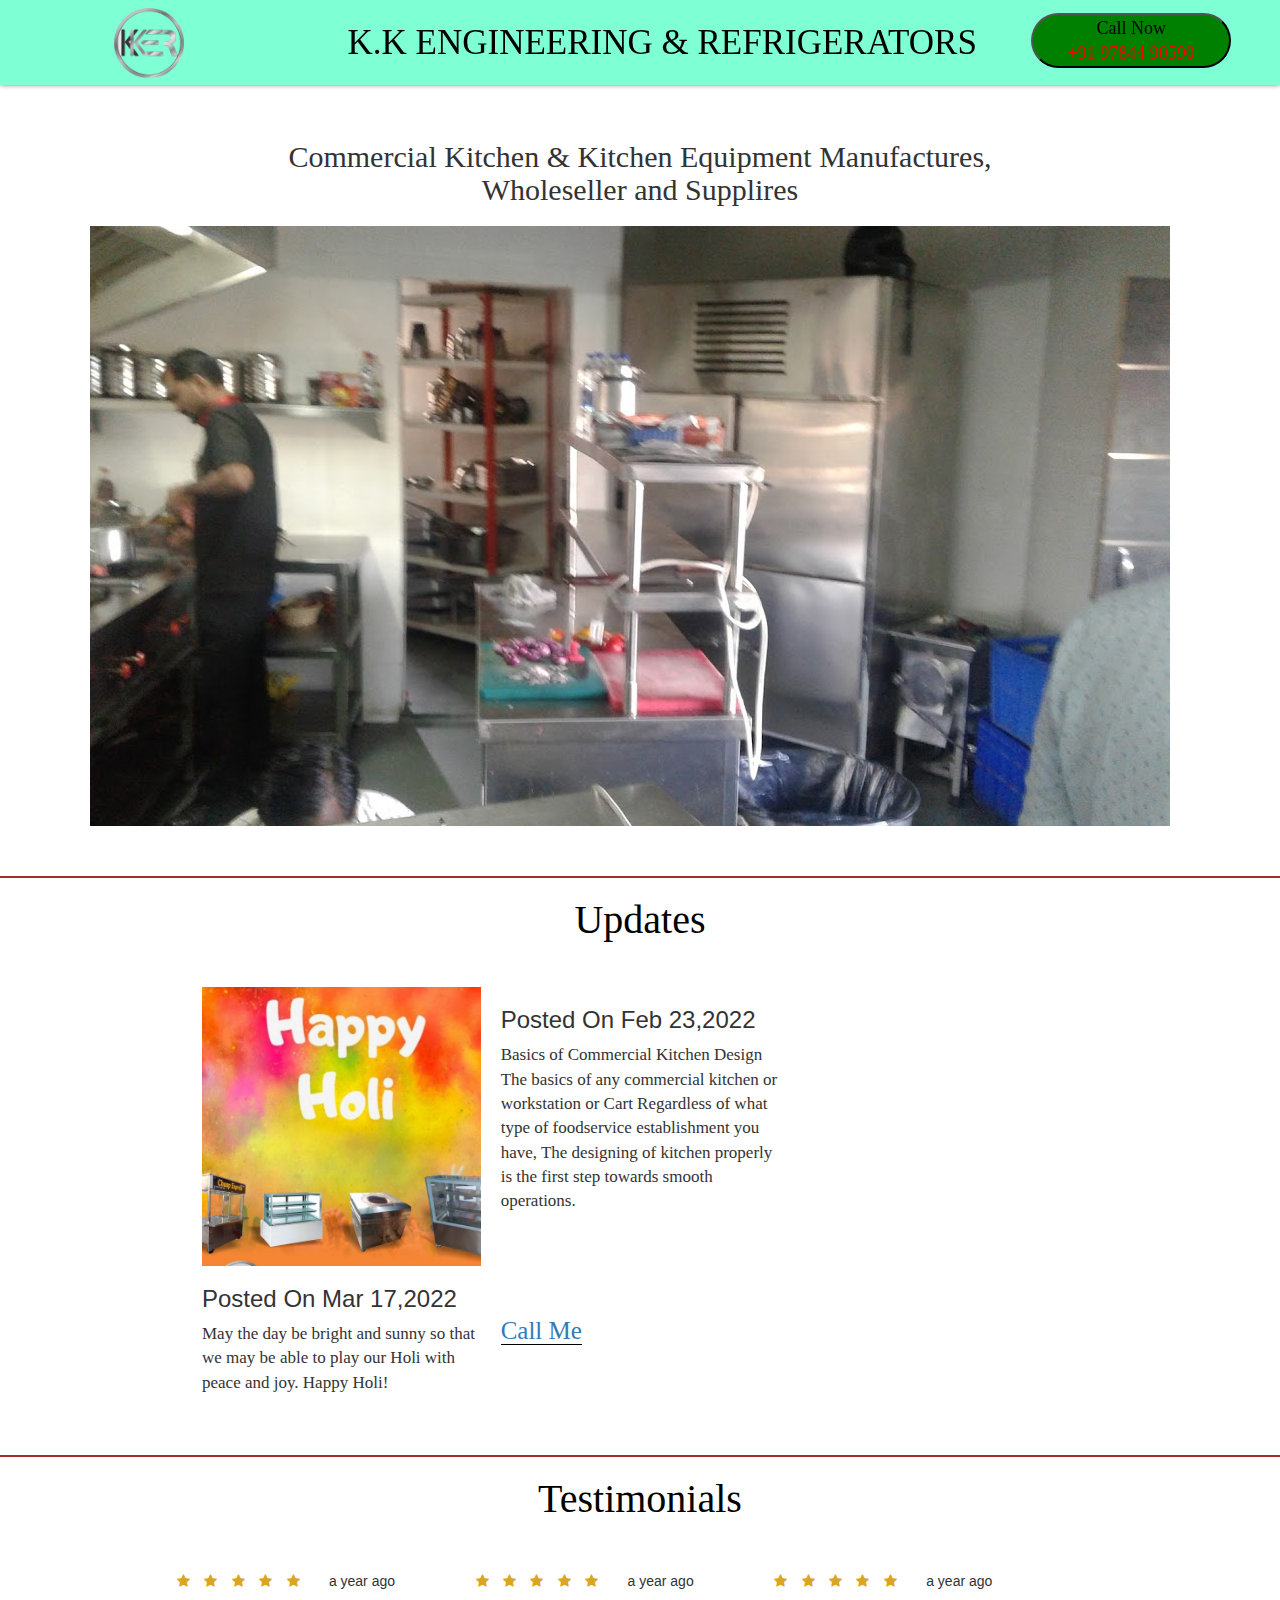
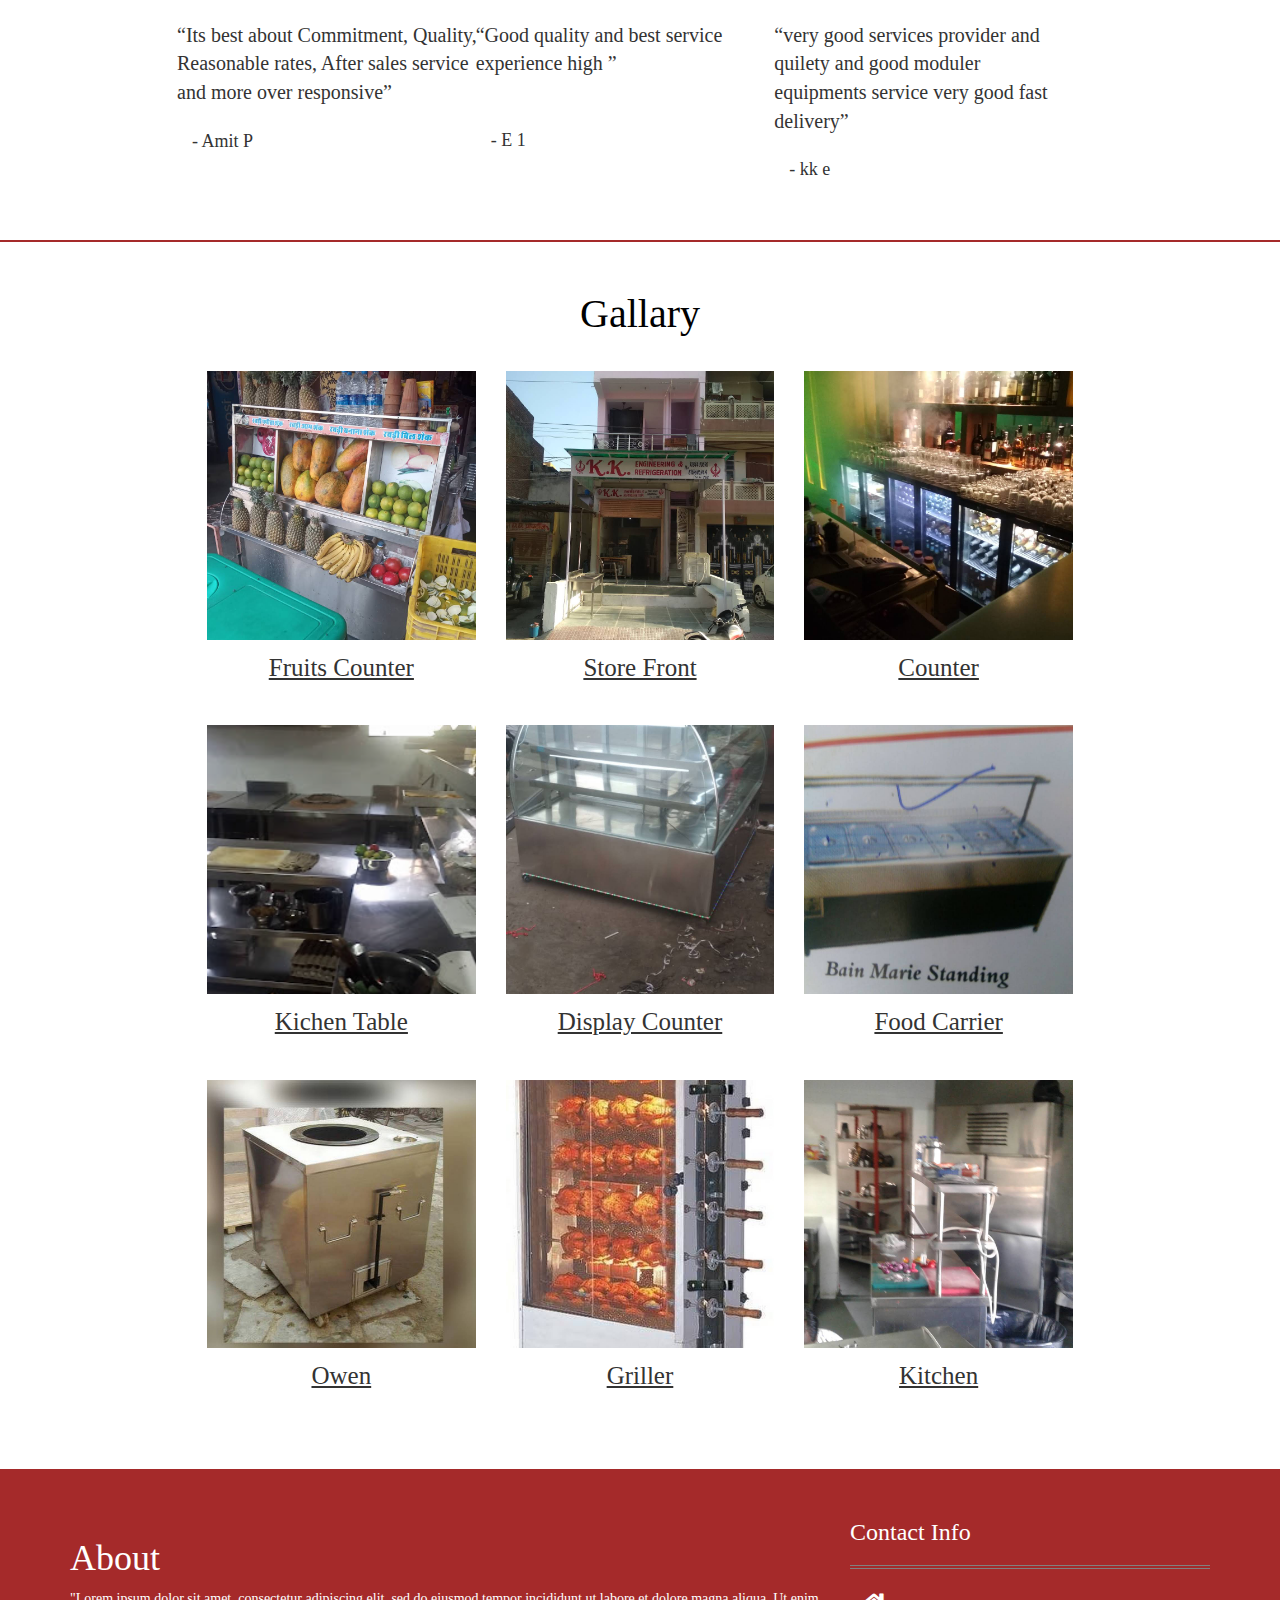
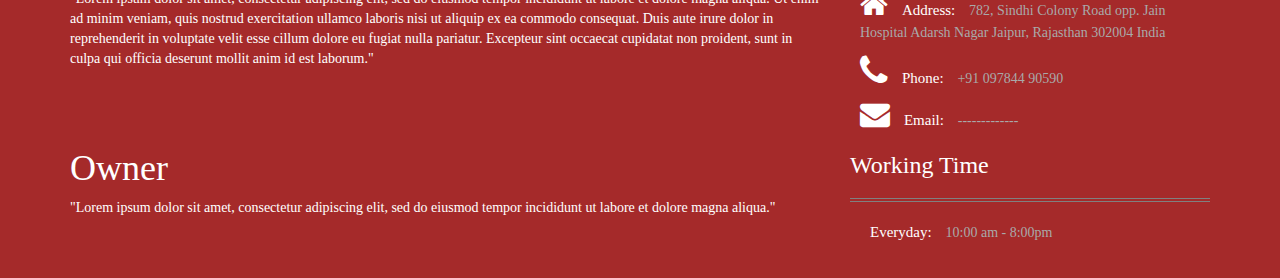
==== Index.html @ d7b86c05 "Updating" ====
<!DOCTYPE html>
<html>
    <head>
        <title>K.K ENGINEERING & REFRIGERATORS</title>
        <link rel="stylesheet" href="./Style.CSS"><meta charset="utf-8">
        <meta name="viewport" content="width=device-width, initial-scale=1">
        <link rel="stylesheet" href="https://maxcdn.bootstrapcdn.com/bootstrap/3.4.0/css/bootstrap.min.css">
        <link rel="stylesheet" href="https://cdnjs.cloudflare.com/ajax/libs/font-awesome/4.7.0/css/font-awesome.min.css">
        <script src="https://ajax.googleapis.com/ajax/libs/jquery/3.4.0/jquery.min.js"></script>
        <script src="https://maxcdn.bootstrapcdn.com/bootstrap/3.4.0/js/bootstrap.min.js"></script>
    </head>
    <body>
        <header>
            <div>
                <nav class="nav">
                    <div class="row" style="text-align: center; align-content: center;">
                        <div class="col-sm-3">
                            <a href=""><img src="./Assets/Logo/KK Engineering Logo.png" style="width: 70px; height: 70px;"></a>
                        </div>
                        <div class="col-sm-6" style="margin-top: 15px;">
                            <div class="navlogo">
                                <a href="#" style="color: black;  font-family: serif;">K.K ENGINEERING & REFRIGERATORS</a>
                            </div>
                        </div>
                        <div class="col-sm-3" style="margin-top: 5px;">
                            <!-- <a href="tel:+91 097844 90590" style="color: black"><span>Call Now :</span><br><span>+91 097844 90590</span></a> -->
                            <a href="tel:+91 097844 90590"><button style="background-color: green; height: 55px; width: 200px; color: black; font-size: large;  font-family: serif; border-radius: 30px;"><span>Call Now</span><br><span style="color: red; font-size: 18px;">+91 97844 90590</span></button></a></div>
                        </div>
                        <!-- <div class="col-sm-4" style="margin-top: 10px;">
                            <a target="_self" href="./Contact.html" style="color: black">Email</a>
                        </div>
                        <div class="col-sm-4" style="margin-top: 10px;">
                            <a target="_blank" href="https://www.google.com/maps/dir//K.K+ENGINEERING+%26+REFRIGERATION/@26.8974818,75.7663652,12z/data=!4m8!4m7!1m0!1m5!1m1!1s0x396db7456c5d7c85:0xdb87c02f99ed81a3!2m2!1d75.8364055!2d26.8974991" style="color: black">Get Direction</a>
                        </div> -->
                    </div>
                </nav>
            </div>
        </header>
        <div class="container" style="padding-top: 70px; margin-bottom: 30px;">
            <div style="text-align: center; margin-top: 70px;">
                <div>
                    <!-- <h1 style="font-size: 50px;">K.K ENGINEERING &<br> REFRIGERATORS</h1> -->
                    <h1 style=" font-size: 30px; font-family: serif;">Commercial Kitchen & Kitchen Equipment Manufactures,<br> Wholeseller and Supplires</h1>
                </div>
                <!-- <div class="row">
                    <div class="col-sm-6">
                        <a href="tel:+91 097844 90590"><button style="background-color: aqua; height: 50px; width: 200px; color: black; font-size: large; border-radius: 10px;">Call Me</button></a></div>
                    <div class="col-sm-6">
                        <a target="_self" href="./Contact.html"><button style="background-color: aqua; height: 50px; width: 200px; color: black; font-size: large; border-radius: 10px;">Email</button></a></div>
                </div> -->
                <div>
                    <div class="banner"></div>
                </div>
            </div>
        </div>
        <hr style=" border: 1px solid brown;">
        <div class="container" style="width: 70%; margin-bottom: 50px;">
            <div>
                <h3 class="div04" style="margin-bottom: 45px; font-family: serif;">Updates</h3>
            </div>
            <div class="row">
                <div class="col-sm-4" style="padding:  0 10px;">
                    <div class="row">
                        <div class="col-sm-12">
                            <img src="./Assets/Happy Holi.jpg" alt="Happy Holi" style="width: 100%;">
                        </div>
                        <div class="col-sm-12">
                            <h3>Posted On Mar 17,2022</h3>
                            <p style=" font-size: 17px; font-weight: 1; font-family: serif;">May the day be bright and sunny so that we may be able to play our Holi with peace and joy. Happy Holi!</p>
                        </div>
                    </div>
                </div>
                <div class="col-sm-4" style="padding:  0 10px;">
                    <div style="margin-bottom: 100px;">
                        <h3>Posted On Feb 23,2022</h3>
                    <p style=" font-size: 17px; font-weight: 1; font-family: serif;">Basics of Commercial Kitchen Design<br>
                        The basics of any commercial kitchen or workstation or Cart Regardless of what type of foodservice establishment you have, The designing of kitchen properly is the first step towards smooth operations.</p>
                    </div>
                    <a href="tel:+1234567890" style="border-bottom: 1px solid black; font-size: 25px; font-family: serif;">Call Me</a>
                    
                </div>
                <div class="col-sm-4" style="padding:  0 10px;"></div>
            </div>
        </div>
        <hr style=" border: 1px solid brown;">
        <div class="container" style="width: 70%; margin-bottom: 50px;">
            <div>
                <h3 class="div04" style="margin-bottom: 20px; font-family: serif;">Testimonials</h3>
            </div>
            <div class="row" style="margin-top: 50px;">
                <div class="col-sm-4" style=" margin: 0; padding: 0;">
                    <div class="row">
                        <div class="col-sm-1" style="padding: 0; color: goldenrod;">
                            <i class="fa fa-star" aria-hidden="true" style="width: 10px; height: 10px;"></i>
                        </div>
                        <div class="col-sm-1" style="padding: 0; color: goldenrod;">
                            <i class="fa fa-star" aria-hidden="true" style="width: 10px; height: 10px;"></i>
                        </div>
                        <div class="col-sm-1" style="padding: 0; color: goldenrod;">
                            <i class="fa fa-star" aria-hidden="true" style="width: 10px; height: 10px;"></i>
                        </div>
                        <div class="col-sm-1" style="padding: 0; color: goldenrod;">
                            <i class="fa fa-star" aria-hidden="true" style="width: 10px; height: 10px;"></i>
                        </div>
                        <div class="col-sm-1" style="padding: 0; color: goldenrod;">
                            <i class="fa fa-star" aria-hidden="true" style="width: 10px; height: 10px;"></i>
                        </div>
                        <div class="col-sm-4">
                            <p>a year ago</p>
                        </div>
                        <!-- <div class="col-sm-1">
                            <i class="fa fa-ellipsis-v" aria-hidden="true"></i>
                        </div> -->
                    </div>
                    <div class="row" style="margin-top: 20px;">
                        <div class="col-sm-11" style="padding: 0;">
                            <p style="margin: 0 0 15px; font-size: 20px; font-family: serif;"><q>Its best about Commitment, Quality, Reasonable rates, After sales service and more over responsive</q></p>
                        </div>
                    </div>
                    <h4 style=" font-family: serif;">- Amit P</h4>
                </div>
                <div class="col-sm-4" style=" margin: 0; padding: 0;">
                    <div class="row">
                        <div class="col-sm-1" style="padding: 0; color: goldenrod;">
                            <i class="fa fa-star" aria-hidden="true" style="width: 10px; height: 10px;"></i>
                        </div>
                        <div class="col-sm-1" style="padding: 0; color: goldenrod;">
                            <i class="fa fa-star" aria-hidden="true" style="width: 10px; height: 10px;"></i>
                        </div>
                        <div class="col-sm-1" style="padding: 0; color: goldenrod;">
                            <i class="fa fa-star" aria-hidden="true" style="width: 10px; height: 10px;"></i>
                        </div>
                        <div class="col-sm-1" style="padding: 0; color: goldenrod;">
                            <i class="fa fa-star" aria-hidden="true" style="width: 10px; height: 10px;"></i>
                        </div>
                        <div class="col-sm-1" style="padding: 0; color: goldenrod;">
                            <i class="fa fa-star" aria-hidden="true" style="width: 10px; height: 10px;"></i>
                        </div>
                        <div class="col-sm-4">
                            <p>a year ago</p>
                        </div>
                        <!-- <div class="col-sm-1">
                            <i class="fa fa-ellipsis-v" aria-hidden="true"></i>
                        </div> -->
                    </div>
                    <div class="row" style="margin-top: 20px;">
                        <div class="col-sm-11" style="padding: 0;">
                            <p style="margin: 0 0 15px; font-size: 20px; font-family: serif;"><q>Good quality and best service experience high
                            </q></p>
                        </div>
                    </div>
                    <h4 style=" font-family: serif; margin: 38px 0;">- E 1</h4>
                </div>
                <div class="col-sm-4" style=" margin: 0; padding: 0;">
                    <div class="row">
                        <div class="col-sm-1" style="padding: 0; color: goldenrod;">
                            <i class="fa fa-star" aria-hidden="true" style="width: 10px; height: 10px;"></i>
                        </div>
                        <div class="col-sm-1" style="padding: 0; color: goldenrod;">
                            <i class="fa fa-star" aria-hidden="true" style="width: 10px; height: 10px;"></i>
                        </div>
                        <div class="col-sm-1" style="padding: 0; color: goldenrod;">
                            <i class="fa fa-star" aria-hidden="true" style="width: 10px; height: 10px;"></i>
                        </div>
                        <div class="col-sm-1" style="padding: 0; color: goldenrod;">
                            <i class="fa fa-star" aria-hidden="true" style="width: 10px; height: 10px;"></i>
                        </div>
                        <div class="col-sm-1" style="padding: 0; color: goldenrod;">
                            <i class="fa fa-star" aria-hidden="true" style="width: 10px; height: 10px;"></i>
                        </div>
                        <div class="col-sm-4">
                            <p>a year ago</p>
                        </div>
                        <!-- <div class="col-sm-1">
                            <i class="fa fa-ellipsis-v" aria-hidden="true"></i>
                        </div> -->
                    </div>
                    <div class="row" style="margin-top: 20px;">
                        <div class="col-sm-11" style="padding: 0;">
                            <p style="margin: 0 0 15px; font-size: 20px; font-family: serif;"><q>very good services provider and quilety and good moduler equipments service very good fast delivery</q></p>
                        </div>
                    </div>
                    <h4 style=" font-family: serif;">- kk e</h4>
                </div>
            </div>
        </div>
        <hr style=" border: 1px solid brown;">
        <div class="container" style="width: 70%; margin-top: 50px; margin-bottom: 50px;">
            <div>
                <h3 class="div04" style="margin-bottom: 20px; font-family: serif;">Gallary</h3>
            </div>
            <div class="div06">
                <div class="row">
                    <div class="col-sm-4" style="padding: 15px;">
                        <div>
                            <img src="./Assets/Fruits.jpg" alt="Fruits Image" style="width: 100%;">
                        </div>
                        <p style="text-align: center; font-family: serif; font-size: 25px; margin-top: 10px;"><ins>Fruits Counter</ins></p>
                    </div>
                    <div class="col-sm-4" style="padding: 15px;">
                        <div>
                            <img src="./Assets/Shop Image.jpg" alt="Shop Image" style="width: 100%;">
                        </div>
                        <p style="text-align: center; font-family: serif; font-size: 25px; margin-top: 10px;"><ins>Store Front</ins></p>
                    </div>
                    <div class="col-sm-4" style="padding: 15px;">
                        <div>
                            <img src="./Assets/Inside Shop.jpg" alt="Shop Inside" style="width: 100%;">
                        </div>
                        <p style="text-align: center; font-family: serif; font-size: 25px; margin-top: 10px;"><ins>Counter</ins></p>
                    </div>
                    <div class="col-sm-4" style="padding: 15px;">
                        <div>
                            <img src="./Assets/Kitchen.png" alt="Video Image" style="width: 100%;">
                        </div>
                        <p style="text-align: center; font-family: serif; font-size: 25px; margin-top: 10px;"><ins>Kichen Table</ins></p>
                    </div>
                    <div class="col-sm-4" style="padding: 15px;">
                        <div>
                            <img src="./Assets/01.jpg" alt="" style="width: 100%;">
                        </div>
                        <p style="text-align: center; font-family: serif; font-size: 25px; margin-top: 10px;"><ins>Display Counter</ins></p>
                    </div>
                    <div class="col-sm-4" style="padding: 15px;">
                        <div>
                            <img src="./Assets/02.jpg" alt="" style="width: 100%;">
                        </div>
                        <p style="text-align: center; font-family: serif; font-size: 25px; margin-top: 10px;"><ins>Food Carrier</ins></p>
                    </div>
                    <div class="col-sm-4" style="padding: 15px;">
                        <div>
                            <img src="./Assets/03.jpg" alt="" style="width: 100%;">
                        </div>
                        <p style="text-align: center; font-family: serif; font-size: 25px; margin-top: 10px;"><ins>Owen</ins></p>
                    </div>
                    <div class="col-sm-4" style="padding: 15px;">
                        <div>
                            <img src="./Assets/04.jpg" alt="" style="width: 100%;">
                        </div>
                        <p style="text-align: center; font-family: serif; font-size: 25px; margin-top: 10px;"><ins>Griller</ins></p>
                    </div>
                    <div class="col-sm-4" style="padding: 15px;">
                        <div>
                            <img src="./Assets/05.jpg" alt="" style="width: 100%;">
                        </div>
                        <p style="text-align: center; font-family: serif; font-size: 25px; margin-top: 10px;"><ins>Kitchen</ins></p>
                    </div>
                </div>
            </div>
        </div>
        <footer style="background-color: brown;">
            <div class="container">
                <div class="row" style="margin-top: 50px;">
                    <div class="col-sm-8">
                        <div class="row">
                            <div class="col-sm-12">
                                <h1 style="color: white; font-family: serif;">About</h1>
                                <p style="color: white; font-family: serif;">"Lorem ipsum dolor sit amet, consectetur adipiscing elit, sed do eiusmod tempor incididunt ut labore et dolore magna aliqua. 
                                    Ut enim ad minim veniam, quis nostrud exercitation ullamco laboris nisi ut aliquip ex ea commodo consequat. 
                                    Duis aute irure dolor in reprehenderit in voluptate velit esse cillum dolore eu fugiat nulla pariatur. 
                                    Excepteur sint occaecat cupidatat non proident, sunt in culpa qui officia deserunt mollit anim id est laborum."</p><p></p>
                            </div>
                            <div class="col-sm-12" style="margin-top: 50px; margin-bottom: 50px;">
                                <h1 style="color: white; font-family: serif;">Owner</h1>
                                <p style="color: white; font-family: serif;">"Lorem ipsum dolor sit amet, consectetur adipiscing elit, sed do eiusmod tempor incididunt ut labore et dolore magna aliqua."</p>
                            </div>
                        </div>
                    </div>
                    <div class="col-sm-4">
                        <div class="row">
                            <div class="col-sm-12">
                                <h3 style="color:white; margin: 0px; font-family: serif;">Contact Info</h3>
                                <hr style="margin:20px 0px 0px;padding:0px;border:0px;border-top: 1px solid gray;">
                                <hr style="margin:2px 0px 20px;padding:0px;border:0px;border-top: 1px solid gray;">
                                <div style="margin: 10px;">
                                    <i class="fa fa-home" style="color:white;font-size: 30px;"></i>
                                    <span style="color:white; font-size: 15px; margin-left: 10px; font-family: serif;">Address:</span>
                                    <span style="color:darkgray;margin-left: 10px; font-family: serif;">782, Sindhi Colony Road
                                        opp. Jain Hospital
                                        Adarsh Nagar
                                        Jaipur, Rajasthan 302004
                                        India</span>
                                </div>
                                <div style="margin: 10px;">
                                    <i class="fa fa-phone" style="color:white;font-size: 35px;"></i>
                                    <span style="color:white; font-size: 15px; margin-left: 10px; font-family: serif;">Phone:</span>
                                    <span style="color:darkgray;margin-left: 10px; font-family: serif;">+91 097844 90590</span>
                                </div>
                                <div style="margin: 10px;">
                                    <i class="fa fa-envelope" style="color:white;font-size: 30px;"></i>
                                    <span style="color:white; font-size: 15px; margin-left: 10px; font-family: serif;">Email:</span>
                                    <span style="color:darkgray;margin-left: 10px; font-family: serif;">-------------</span>
                                </div>
                            </div>
                            <div class="col-sm-12" style="margin-top: 10px;">
                                <h3 style="color:white; margin: 0px; font-family: serif;">Working Time</h3>
                                <hr style="margin:20px 0px 0px;padding:0px;border:0px;border-top: 1px solid gray;">
                                <hr style="margin:2px 0px 20px;padding:0px;border:0px;border-top: 1px solid gray;">
                                <div style="margin: 10px;">
                                    <span style="color:white; font-size: 15px; margin-left: 10px; font-family: serif;">Everyday:</span>
                                    <span style="color:darkgray;margin-left: 10px; font-family: serif;">10:00 am - 8:00pm</span>
                                </div>
                            </div>
                        </div>
                    </div>
                </div>
            </div>
        </footer>
    </body>
</html>
---- Style.CSS ----
body {
    margin: 0px;
    padding: 0px;
}
.bgimage {
    background-image: url("");
    width: 100%;
    height: 100vh;
    display: flow-root;
    background-repeat: no-repeat;
}
.banner {
    margin: 20px;
    background-image: url("./Assets/Home\ Image.jpg");
    width: 100%;
    height: 600px;
    display: flow-root;
    background-repeat: no-repeat;
}
.bgimage01 {
    background-image: url("");
    width: 100%;
    height: auto;
    display: flow-root;
    margin-top: 100px;
    padding: 80px 0px;
    z-index: 999;
}
.nav {
    box-shadow: 0 0 5px grey;
    position: fixed;
    z-index: 50;
    align-items: center;
    background: aquamarine;
    box-sizing: border-box;
    display: grid;
    height: 85px;
    left: 0;
    /* padding: 0 12px; */
    top: 0;
    width: 100%;
}
.navlogo {
    display: inline-block;
    box-flex: 1;
    flex-grow: 1;
    color: black;
    font-family: serif;
    font-size: 35px;
    line-height: normal;
    min-width: 22px;
    overflow: hidden;
    padding: 0 20px;
    text-overflow: ellipsis;
    white-space: nowrap;
}
.button {
    color: white;
    text-align: center;
    border: none;
    text-decoration: none;
    background-color: #ff6b53;
    padding: 10px 20px;
    font-family: 'Roboto Condensed', sans-serif;
    font-size: 16px;
    border-radius: 5px;
    font-weight: 700;
    position: relative;
    display: inline-block;
    margin-bottom: 5px;
    text-transform: uppercase;
    box-shadow: 0 5px 0 #C2503D;
}
input[type=text], select, textarea {
    width: 100%;
    padding: 12px;
    border: 1px solid #ccc;
    border-radius: 4px;
    box-sizing: border-box;
    margin-top: 6px;
    margin-bottom: 16px;
    resize: vertical;
}
input[type=submit] {
    background-color: #04AA6D;
    color: white;
    padding: 12px 20px;
    border: none;
    border-radius: 4px;
    cursor: pointer;
}
input[type=submit]:hover {
    background-color: #45a049;
}
.div {
    font-size: 80px;
    width: 100%;
    color: white;
    text-align: center;
    font-weight: 700px;
    margin-bottom: 30px;
    text-shadow: 0 0 2px #222, 0 0 2px #222;
    line-height: 1.2;
}
.div0 {
    font-family:monospace;
    font-size: 28px;
    color:  #D8D8D8;
    text-shadow: 0 0 2px #222, 0 0 2px #222;
    text-align: center;
    width: 100%;
    margin-bottom: 30px;
}
.div01 {
    padding: 0 30px;
    position: absolute;
    z-index: 9998;
    margin: 0 auto;
    width: 100%;
    top: 30%;
    display: table;
    text-align: center;
}
.div02 {
    font-size: 30px;
    color: black;
    text-align: center;
    font-family: 'Roboto', sans-serif;
    padding: 0px 8px;
    margin: 0px 0px 0px;
}
.div03 {
    /* font-family:monospace; */
    font-size: 28px;
    color:  #D8D8D8;
    text-shadow: 0 0 2px #222, 0 0 2px #222;
    text-align: center;
    /* margin-top: 20px; */
    width: 100%;
    margin-bottom: 30px;
}
.div04 {
    text-align: center;
    /* margin-top: 80px; */
    font-size: 40px;
    /* font-weight: 100; */
    margin: 0px 0px 0px;
    /* padding: 0px 30px; */
    color: black;
    font-family: serif;
}
.div05 {
    position: relative;
    margin-bottom: 60px;
    padding: 0;
    border-bottom: 0;
    text-align: center;
    font-size: 50px;
    text-transform: uppercase;
    margin: 0px;
}
.div06 {
    display: flex;
    flex-wrap: wrap;
    justify-content: space-between;
}
.div07 {
    flex-basis: 32%;
    max-width: 300px;
}
.bgcolor {
    background-color: #e7e7e7 !important;
    display: flow-root;
}
.style{
    color: black;
    display: table;
    margin: 50px auto 0;
    padding: 10px;
    border: 1px solid black;
    font-weight: 700;
    font-size: 16px;
}
.number {
    /* text-align: center; */
    color:#ff6b53;
    font-size: 50px;
    border-bottom: 1px solid darkgray;
}
.shadow {
    box-shadow: 0 4px 10px 0 rgba(0,0,0,0.2), 0 4px 20px 0 rgba(0,0,0,0.19);
}
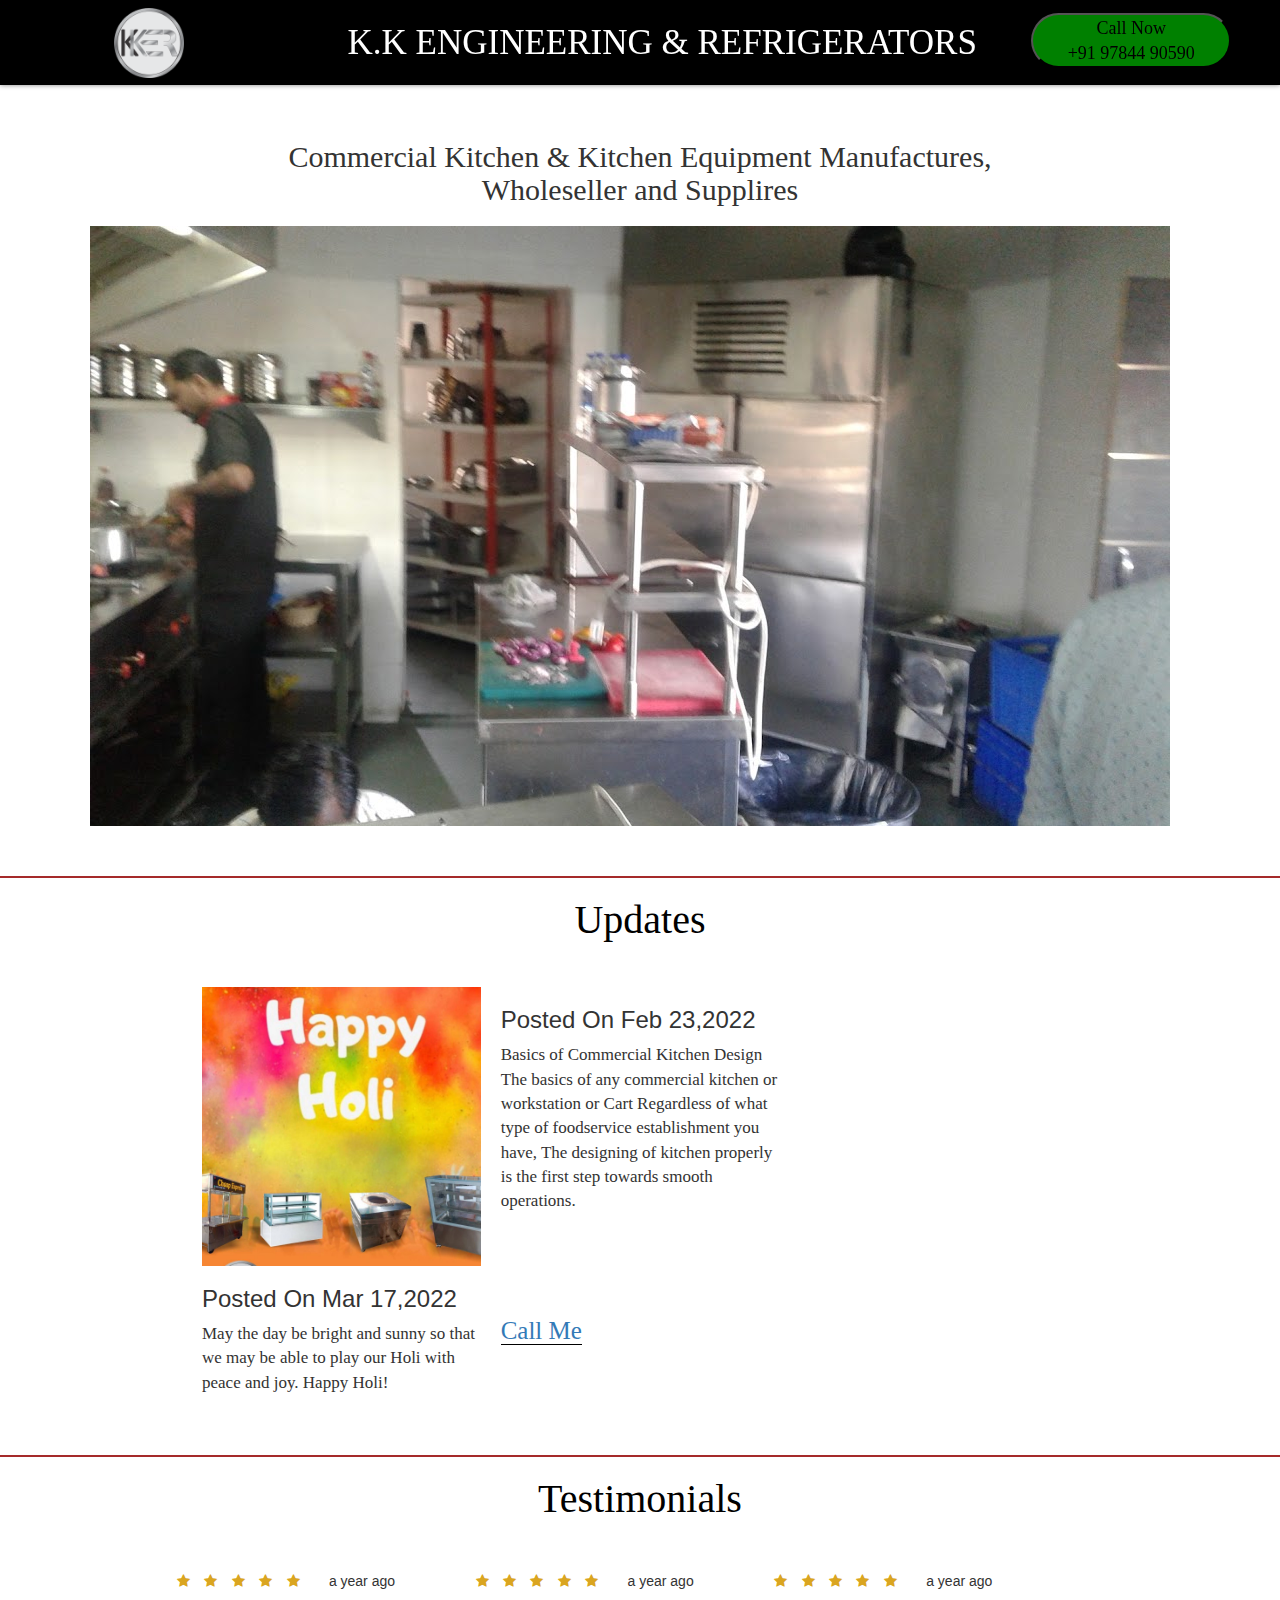
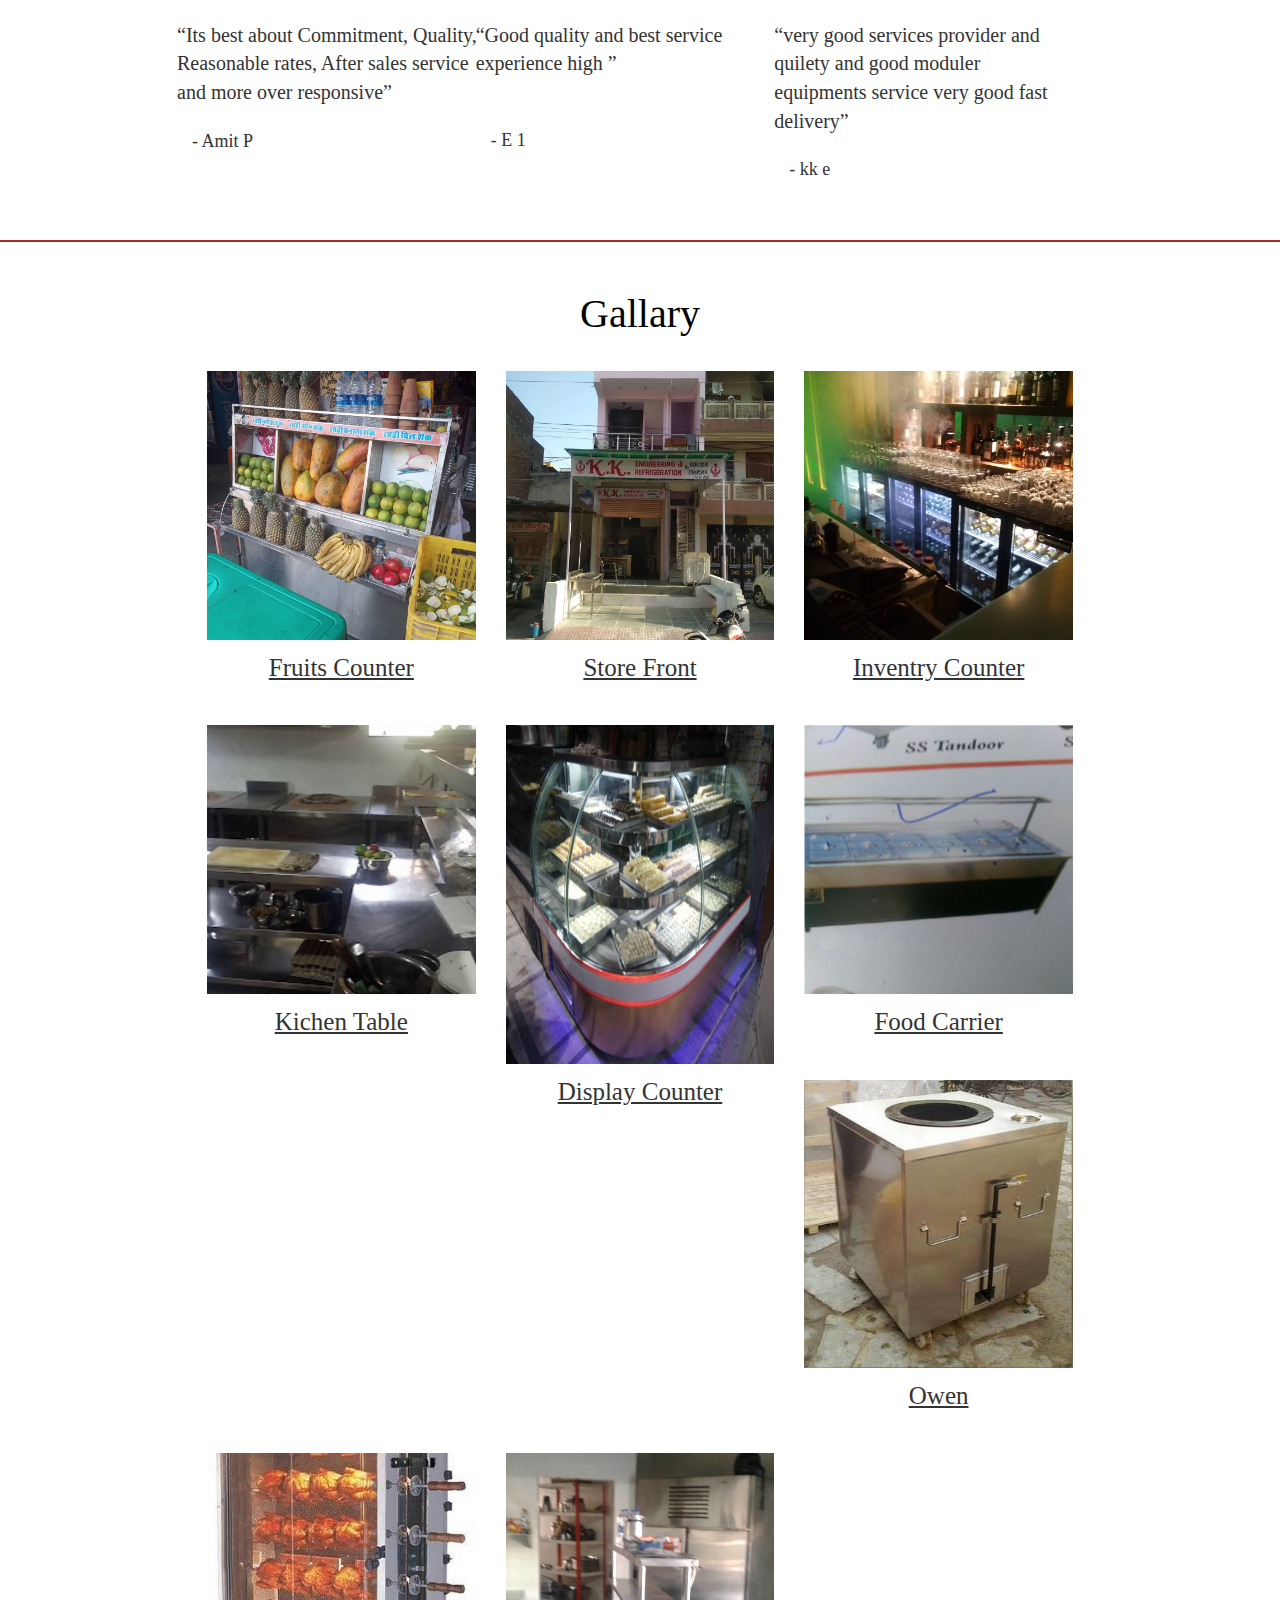
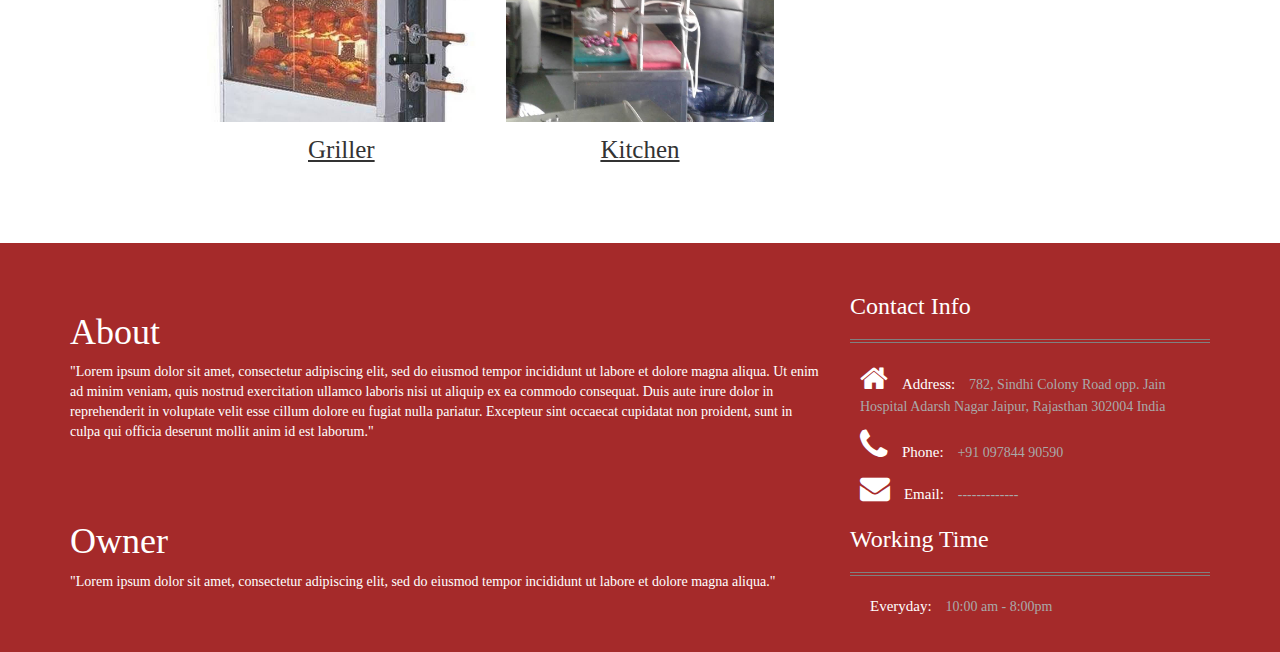
==== commit d4321ee8: "Update" ====
--- a/Index.html
+++ b/Index.html
@@ -15,16 +15,16 @@
                 <nav class="nav">
                     <div class="row" style="text-align: center; align-content: center;">
                         <div class="col-sm-3">
-                            <a href=""><img src="./Assets/Logo/KK Engineering Logo.png" style="width: 70px; height: 70px;"></a>
+                            <a href=""><img src="./Assets/Logo/KK Engineering Logo0.png" style="width: 70px; height: 70px;"></a>
                         </div>
                         <div class="col-sm-6" style="margin-top: 15px;">
                             <div class="navlogo">
-                                <a href="#" style="color: black;  font-family: serif;">K.K ENGINEERING & REFRIGERATORS</a>
+                                <a href="#" style="color: white;  font-family: serif;">K.K ENGINEERING & REFRIGERATORS</a>
                             </div>
                         </div>
                         <div class="col-sm-3" style="margin-top: 5px;">
                             <!-- <a href="tel:+91 097844 90590" style="color: black"><span>Call Now :</span><br><span>+91 097844 90590</span></a> -->
-                            <a href="tel:+91 097844 90590"><button style="background-color: green; height: 55px; width: 200px; color: black; font-size: large;  font-family: serif; border-radius: 30px;"><span>Call Now</span><br><span style="color: red; font-size: 18px;">+91 97844 90590</span></button></a></div>
+                            <a href="tel:+91 097844 90590"><button style="background-color: green; height: 55px; width: 200px; color: black; font-size: large;  font-family: serif; border-radius: 30px;"><span>Call Now</span><br><span style=" font-size: 18px;">+91 97844 90590</span></button></a></div>
                         </div>
                         <!-- <div class="col-sm-4" style="margin-top: 10px;">
                             <a target="_self" href="./Contact.html" style="color: black">Email</a>
@@ -207,7 +207,7 @@
                         <div>
                             <img src="./Assets/Inside Shop.jpg" alt="Shop Inside" style="width: 100%;">
                         </div>
-                        <p style="text-align: center; font-family: serif; font-size: 25px; margin-top: 10px;"><ins>Counter</ins></p>
+                        <p style="text-align: center; font-family: serif; font-size: 25px; margin-top: 10px;"><ins>Inventry Counter</ins></p>
                     </div>
                     <div class="col-sm-4" style="padding: 15px;">
                         <div>
@@ -217,19 +217,19 @@
                     </div>
                     <div class="col-sm-4" style="padding: 15px;">
                         <div>
-                            <img src="./Assets/01.jpg" alt="" style="width: 100%;">
+                            <img src="./Assets/Display Counter.png" alt="" style="width: 100%; height: 339px;">
                         </div>
                         <p style="text-align: center; font-family: serif; font-size: 25px; margin-top: 10px;"><ins>Display Counter</ins></p>
                     </div>
                     <div class="col-sm-4" style="padding: 15px;">
                         <div>
-                            <img src="./Assets/02.jpg" alt="" style="width: 100%;">
+                            <img src="./Assets/Food Carier.png" alt="" style="width: 100%;">
                         </div>
                         <p style="text-align: center; font-family: serif; font-size: 25px; margin-top: 10px;"><ins>Food Carrier</ins></p>
                     </div>
                     <div class="col-sm-4" style="padding: 15px;">
                         <div>
-                            <img src="./Assets/03.jpg" alt="" style="width: 100%;">
+                            <img src="./Assets/03.png" alt="" style="width: 100%;">
                         </div>
                         <p style="text-align: center; font-family: serif; font-size: 25px; margin-top: 10px;"><ins>Owen</ins></p>
                     </div>
--- a/Style.CSS
+++ b/Style.CSS
@@ -31,7 +31,7 @@
     position: fixed;
     z-index: 50;
     align-items: center;
-    background: aquamarine;
+    background: black;
     box-sizing: border-box;
     display: grid;
     height: 85px;
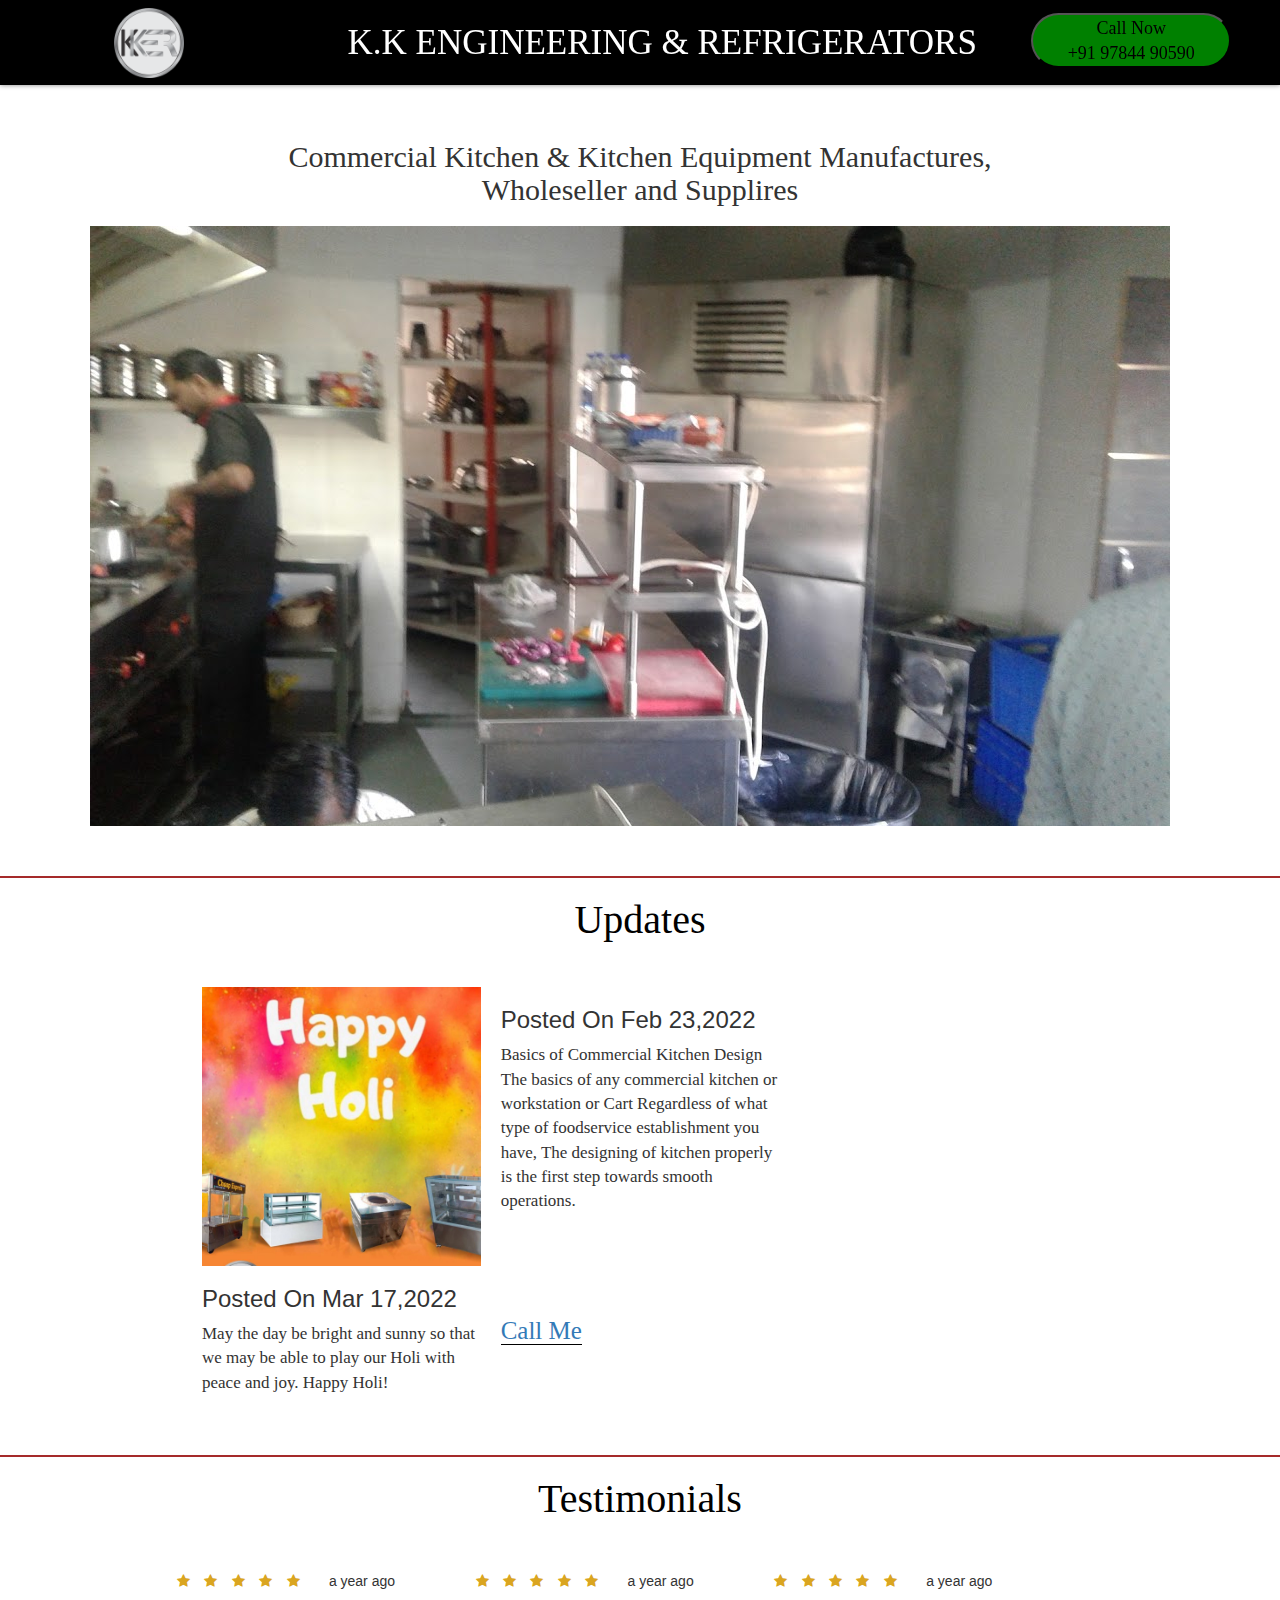
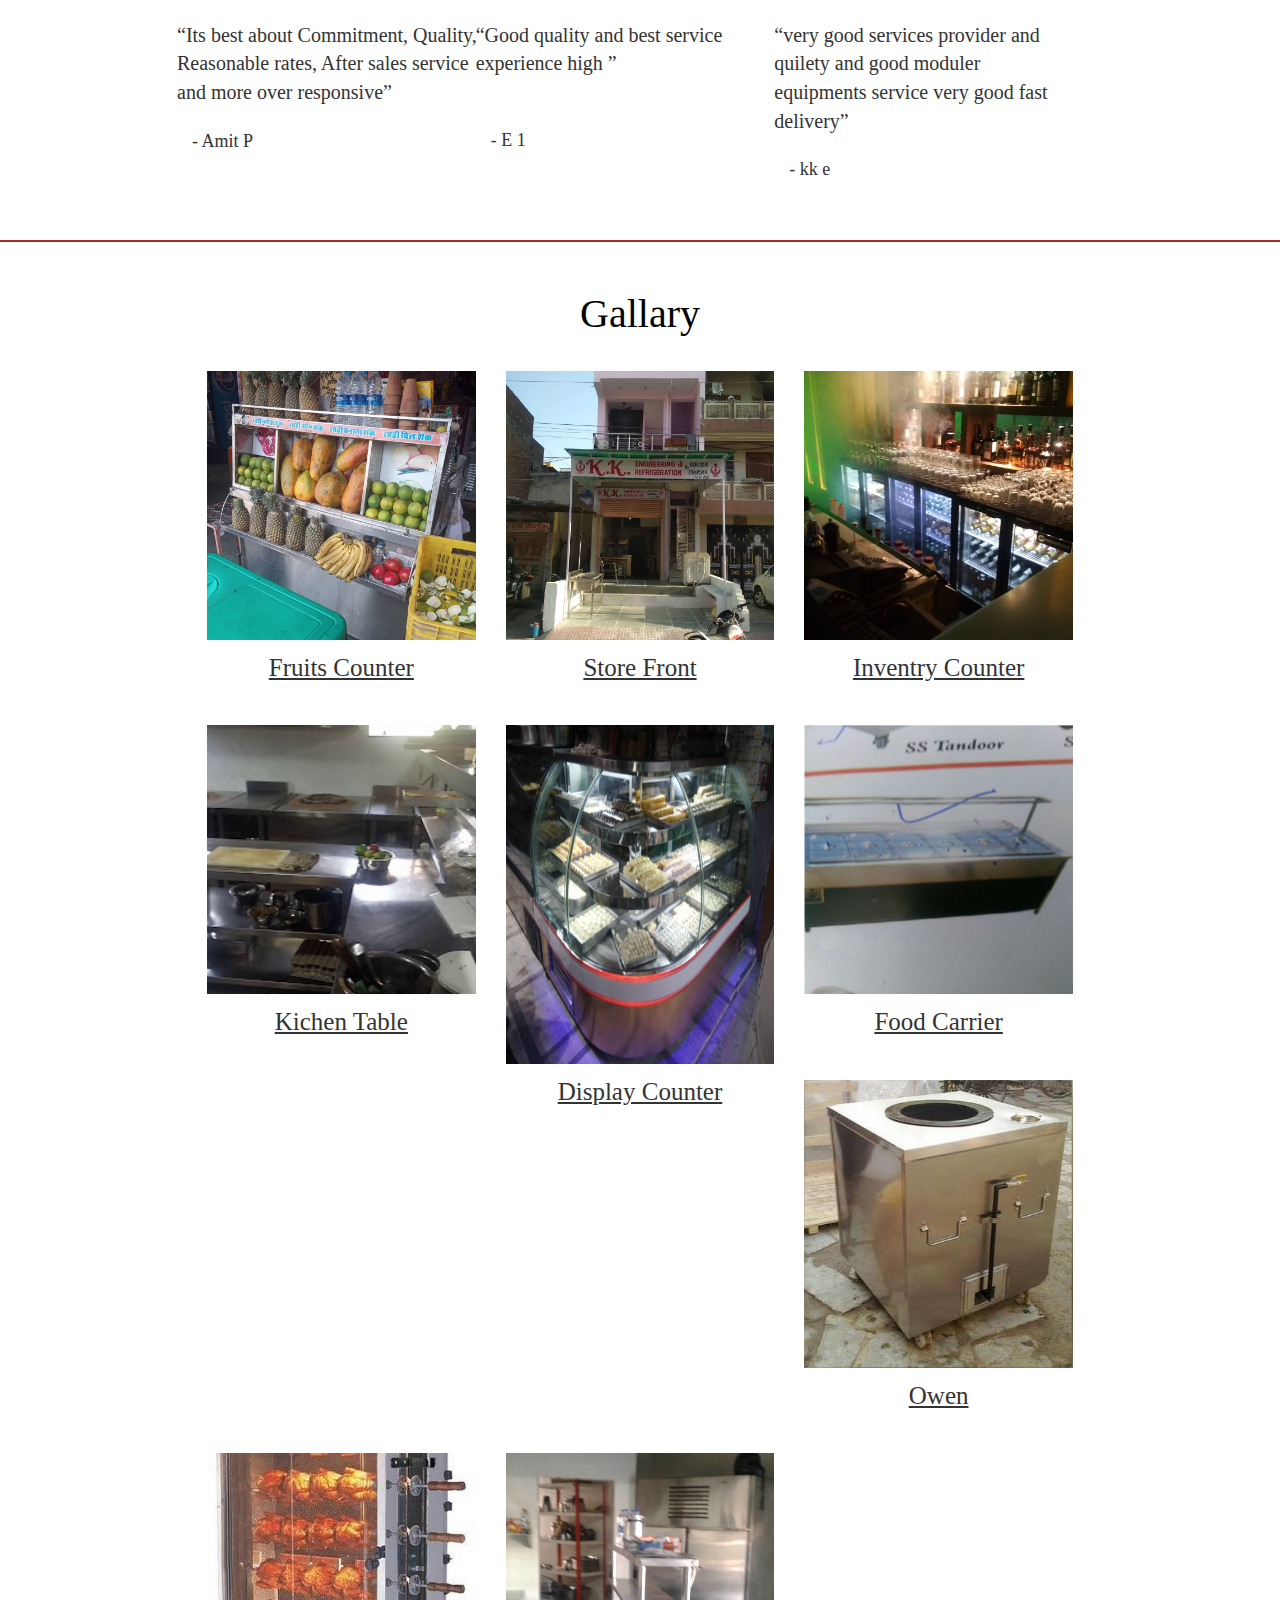
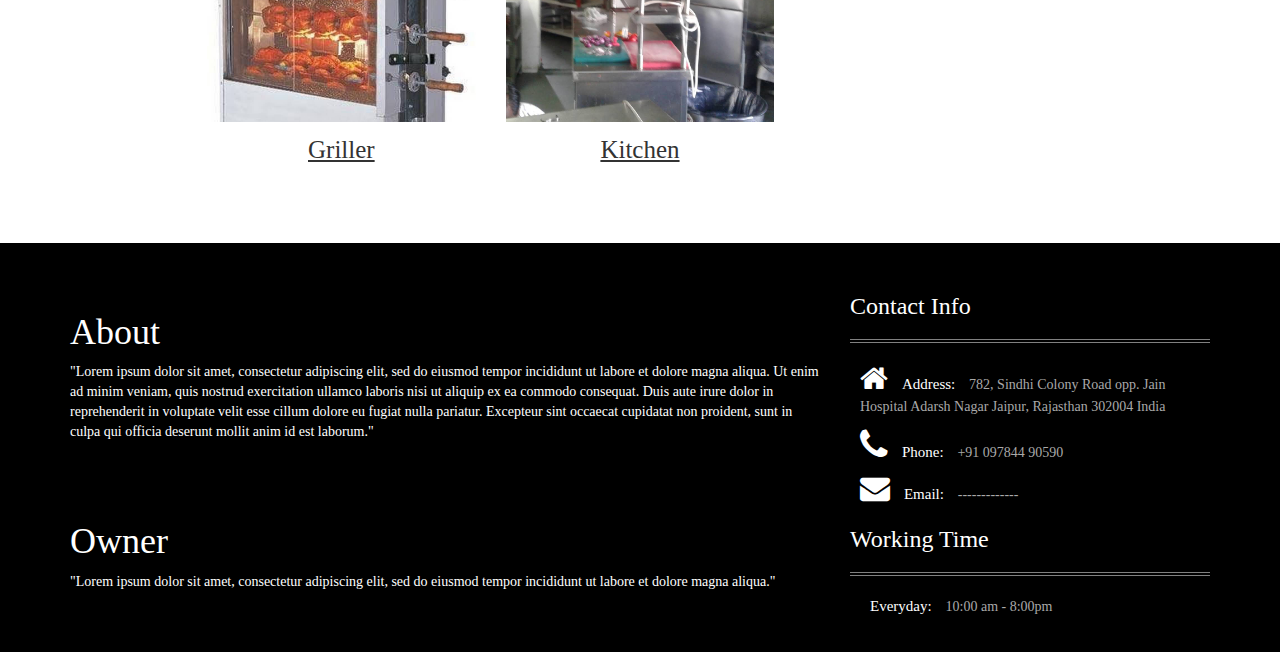
==== commit 6bc61f0b: "k" ====
--- a/Index.html
+++ b/Index.html
@@ -248,7 +248,7 @@
                 </div>
             </div>
         </div>
-        <footer style="background-color: brown;">
+        <footer style="background-color: black;">
             <div class="container">
                 <div class="row" style="margin-top: 50px;">
                     <div class="col-sm-8">
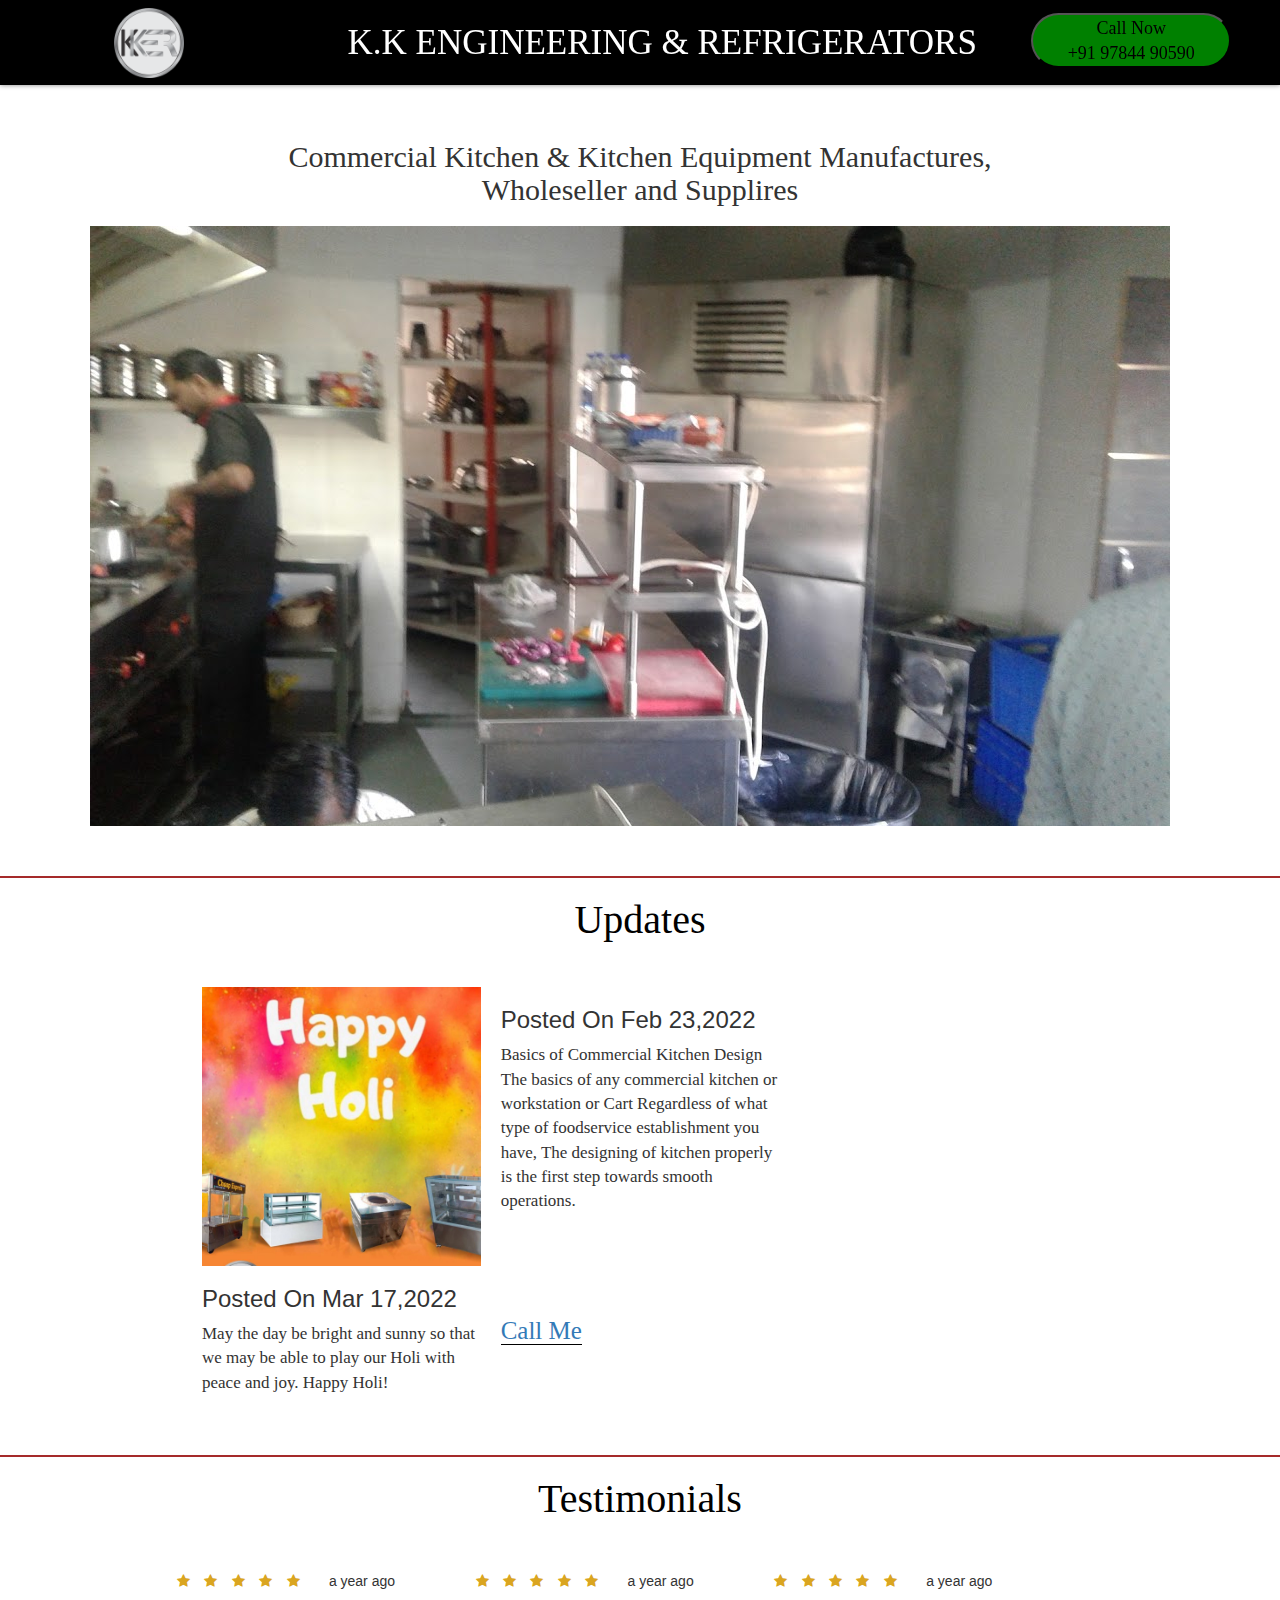
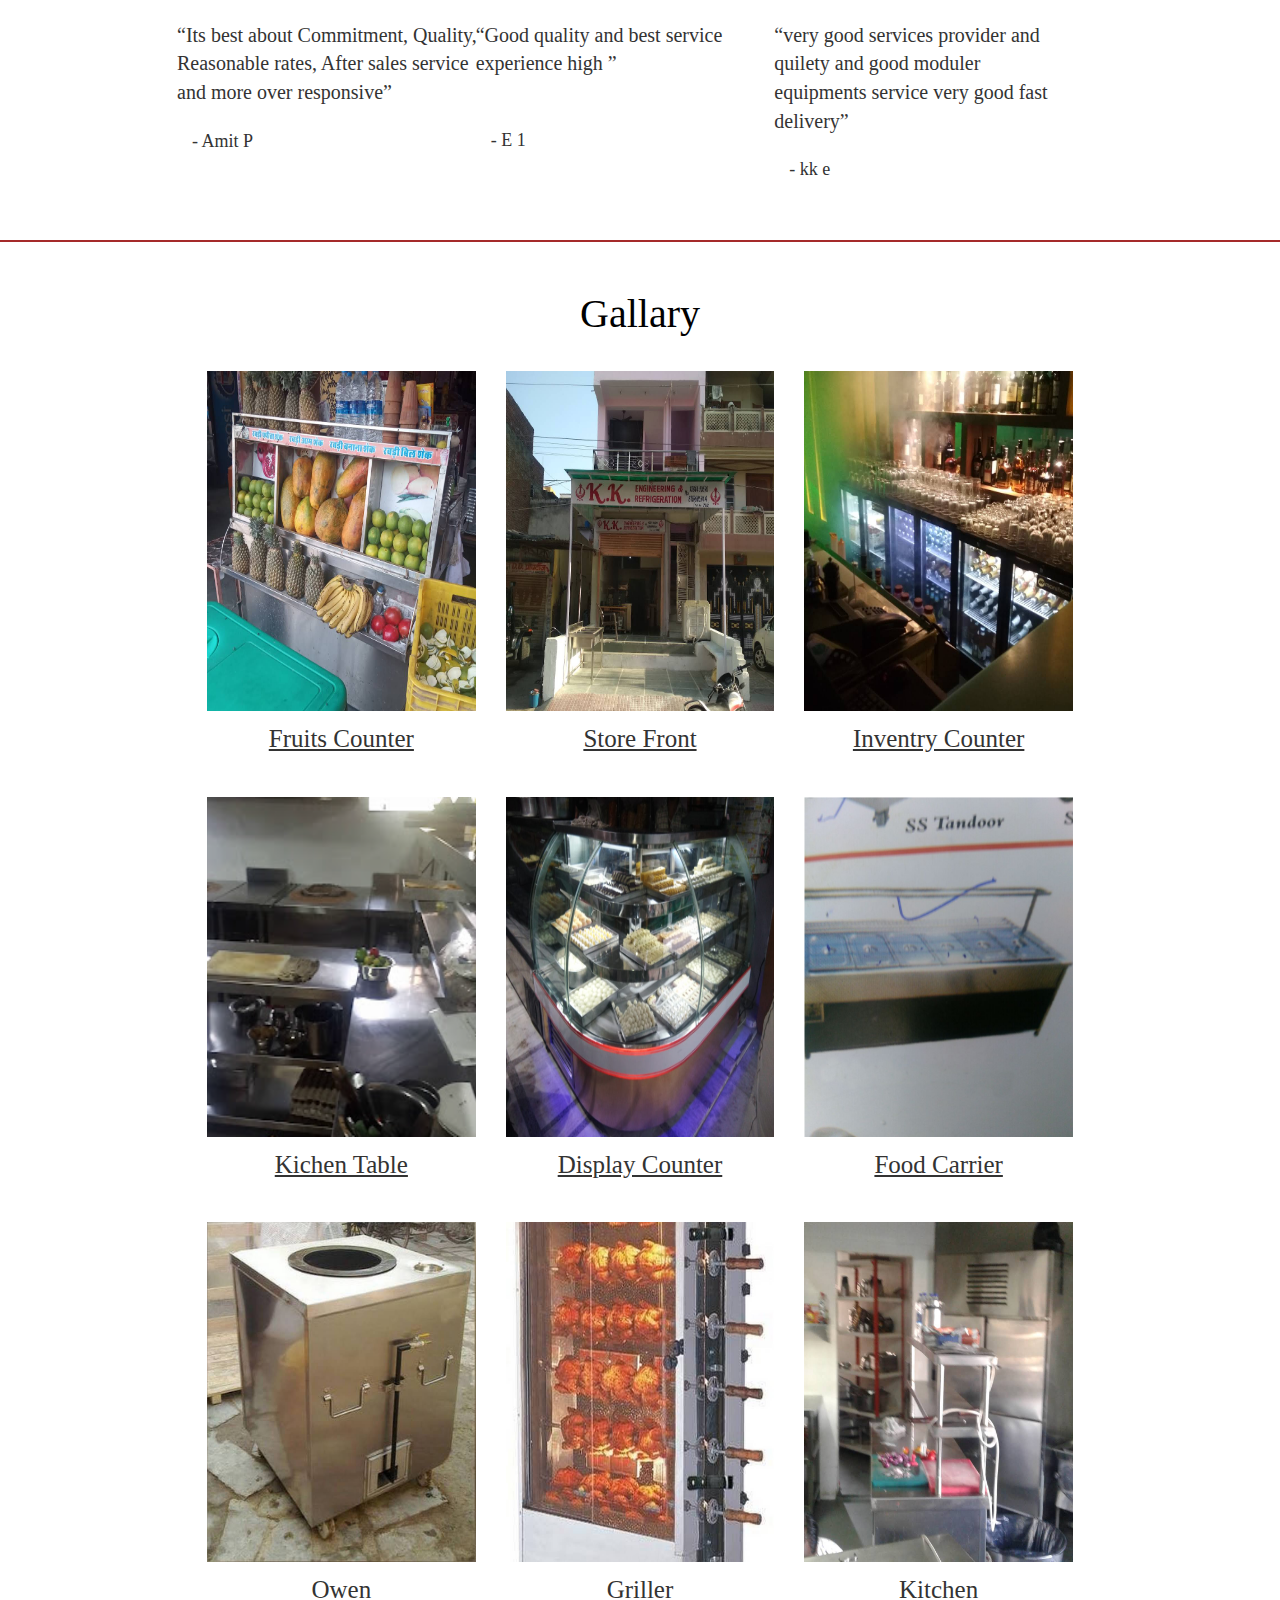
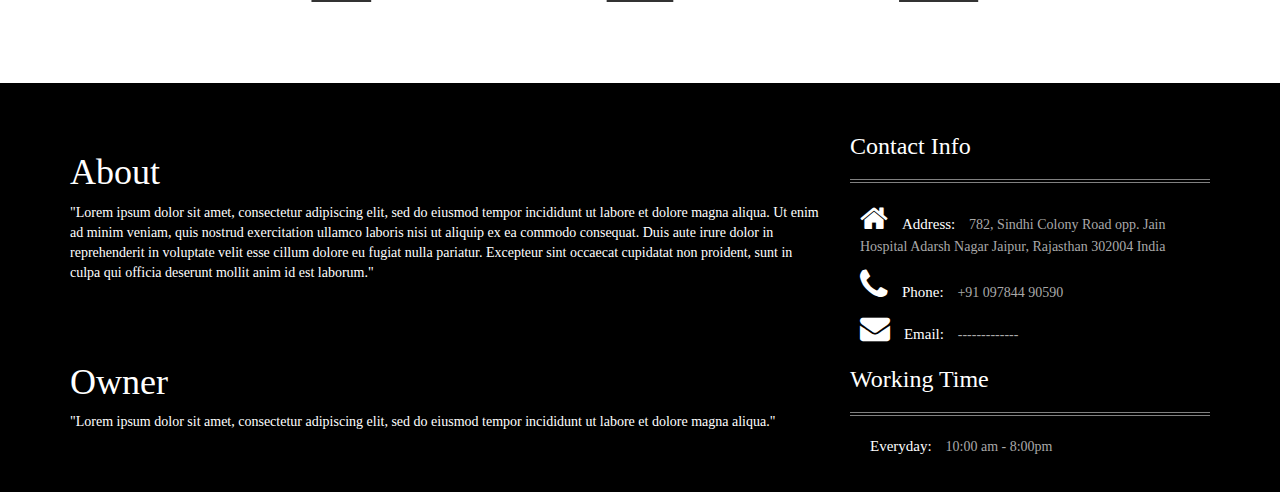
==== commit fc82f185: "update" ====
--- a/Index.html
+++ b/Index.html
@@ -193,55 +193,55 @@
                 <div class="row">
                     <div class="col-sm-4" style="padding: 15px;">
                         <div>
-                            <img src="./Assets/Fruits.jpg" alt="Fruits Image" style="width: 100%;">
+                            <img src="./Assets/Fruits.jpg" alt="Fruits Image" style="width: 100%; height: 340px;">
                         </div>
                         <p style="text-align: center; font-family: serif; font-size: 25px; margin-top: 10px;"><ins>Fruits Counter</ins></p>
                     </div>
                     <div class="col-sm-4" style="padding: 15px;">
                         <div>
-                            <img src="./Assets/Shop Image.jpg" alt="Shop Image" style="width: 100%;">
+                            <img src="./Assets/Shop Image.jpg" alt="Shop Image" style="width: 100%; height: 340px;">
                         </div>
                         <p style="text-align: center; font-family: serif; font-size: 25px; margin-top: 10px;"><ins>Store Front</ins></p>
                     </div>
                     <div class="col-sm-4" style="padding: 15px;">
                         <div>
-                            <img src="./Assets/Inside Shop.jpg" alt="Shop Inside" style="width: 100%;">
+                            <img src="./Assets/Inside Shop.jpg" alt="Shop Inside" style="width: 100%; height: 340px;">
                         </div>
                         <p style="text-align: center; font-family: serif; font-size: 25px; margin-top: 10px;"><ins>Inventry Counter</ins></p>
                     </div>
                     <div class="col-sm-4" style="padding: 15px;">
                         <div>
-                            <img src="./Assets/Kitchen.png" alt="Video Image" style="width: 100%;">
+                            <img src="./Assets/Kitchen.png" alt="Video Image" style="width: 100%; height: 340px;">
                         </div>
                         <p style="text-align: center; font-family: serif; font-size: 25px; margin-top: 10px;"><ins>Kichen Table</ins></p>
                     </div>
                     <div class="col-sm-4" style="padding: 15px;">
                         <div>
-                            <img src="./Assets/Display Counter.png" alt="" style="width: 100%; height: 339px;">
+                            <img src="./Assets/Display Counter.png" alt="" style="width: 100%; height: 340px;">
                         </div>
                         <p style="text-align: center; font-family: serif; font-size: 25px; margin-top: 10px;"><ins>Display Counter</ins></p>
                     </div>
                     <div class="col-sm-4" style="padding: 15px;">
                         <div>
-                            <img src="./Assets/Food Carier.png" alt="" style="width: 100%;">
+                            <img src="./Assets/Food Carier.png" alt="" style="width: 100%; height: 340px;">
                         </div>
                         <p style="text-align: center; font-family: serif; font-size: 25px; margin-top: 10px;"><ins>Food Carrier</ins></p>
                     </div>
                     <div class="col-sm-4" style="padding: 15px;">
                         <div>
-                            <img src="./Assets/03.png" alt="" style="width: 100%;">
+                            <img src="./Assets/03.png" alt="" style="width: 100%; height: 340px;">
                         </div>
                         <p style="text-align: center; font-family: serif; font-size: 25px; margin-top: 10px;"><ins>Owen</ins></p>
                     </div>
                     <div class="col-sm-4" style="padding: 15px;">
                         <div>
-                            <img src="./Assets/04.jpg" alt="" style="width: 100%;">
+                            <img src="./Assets/04.jpg" alt="" style="width: 100%; height: 340px;">
                         </div>
                         <p style="text-align: center; font-family: serif; font-size: 25px; margin-top: 10px;"><ins>Griller</ins></p>
                     </div>
                     <div class="col-sm-4" style="padding: 15px;">
                         <div>
-                            <img src="./Assets/05.jpg" alt="" style="width: 100%;">
+                            <img src="./Assets/05.jpg" alt="" style="width: 100%; height: 340px;">
                         </div>
                         <p style="text-align: center; font-family: serif; font-size: 25px; margin-top: 10px;"><ins>Kitchen</ins></p>
                     </div>
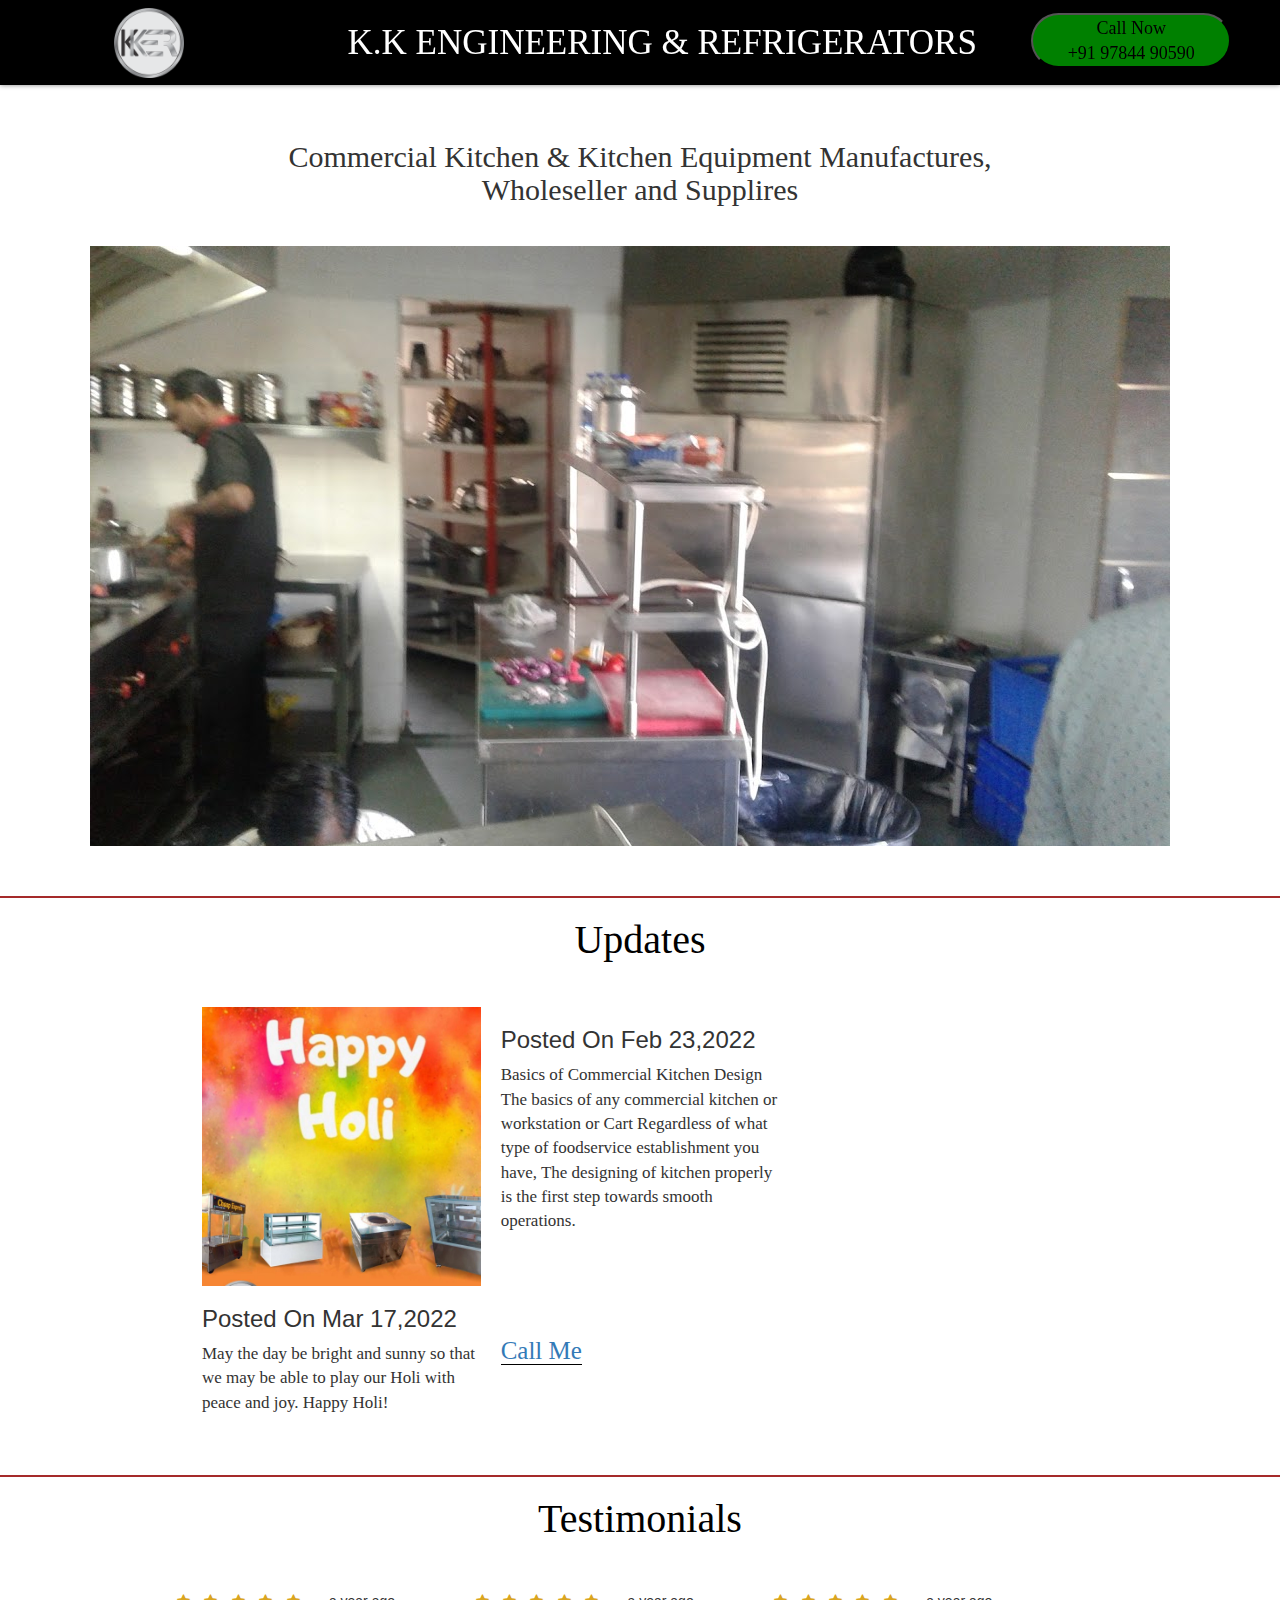
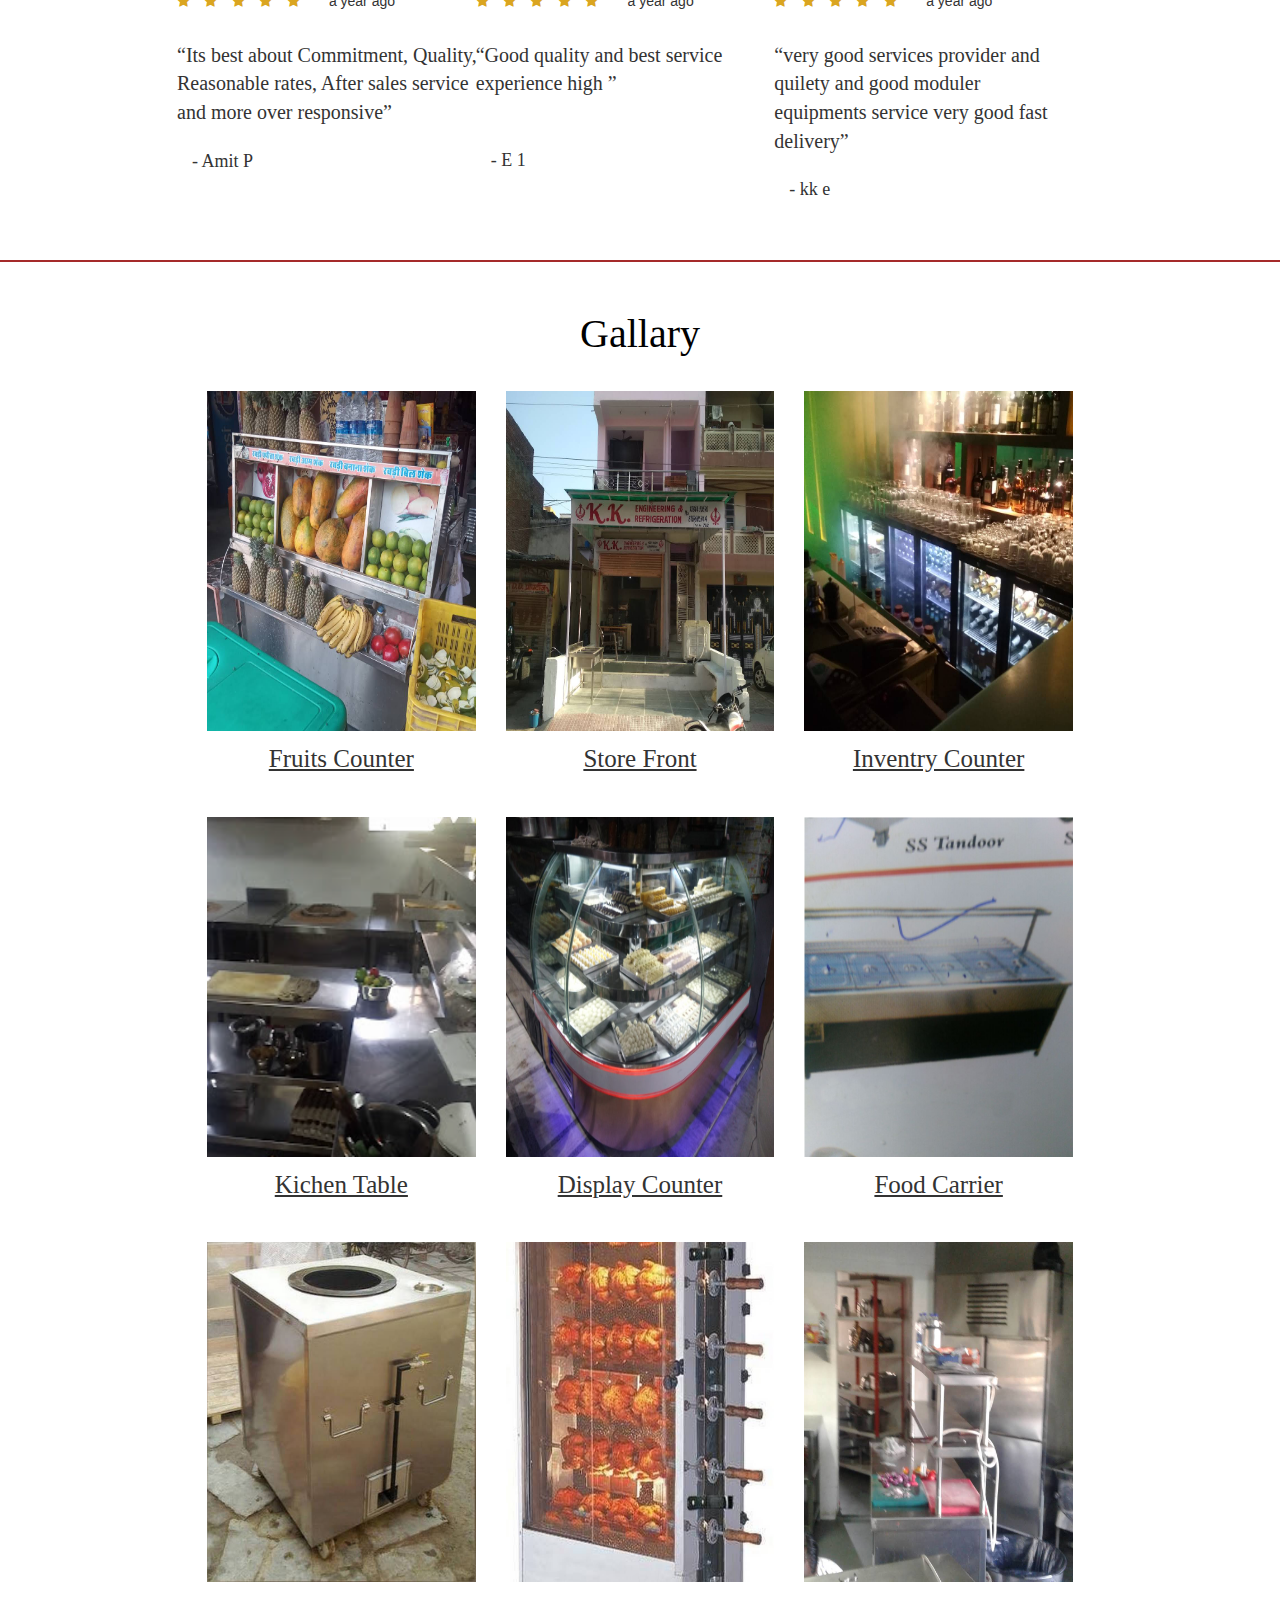
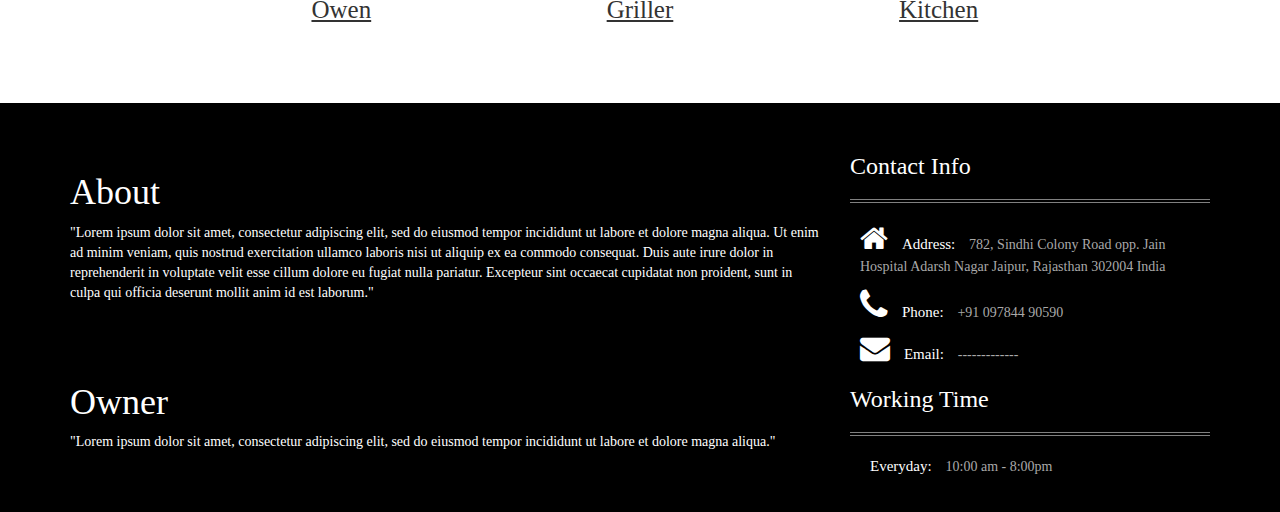
==== commit 8da0b0f0: "update" ====
--- a/Index.html
+++ b/Index.html
@@ -40,7 +40,7 @@
             <div style="text-align: center; margin-top: 70px;">
                 <div>
                     <!-- <h1 style="font-size: 50px;">K.K ENGINEERING &<br> REFRIGERATORS</h1> -->
-                    <h1 style=" font-size: 30px; font-family: serif;">Commercial Kitchen & Kitchen Equipment Manufactures,<br> Wholeseller and Supplires</h1>
+                    <h1 style=" font-size: 30px; font-family: serif; margin-bottom: 40px;">Commercial Kitchen & Kitchen Equipment Manufactures,<br> Wholeseller and Supplires</h1>
                 </div>
                 <!-- <div class="row">
                     <div class="col-sm-6">
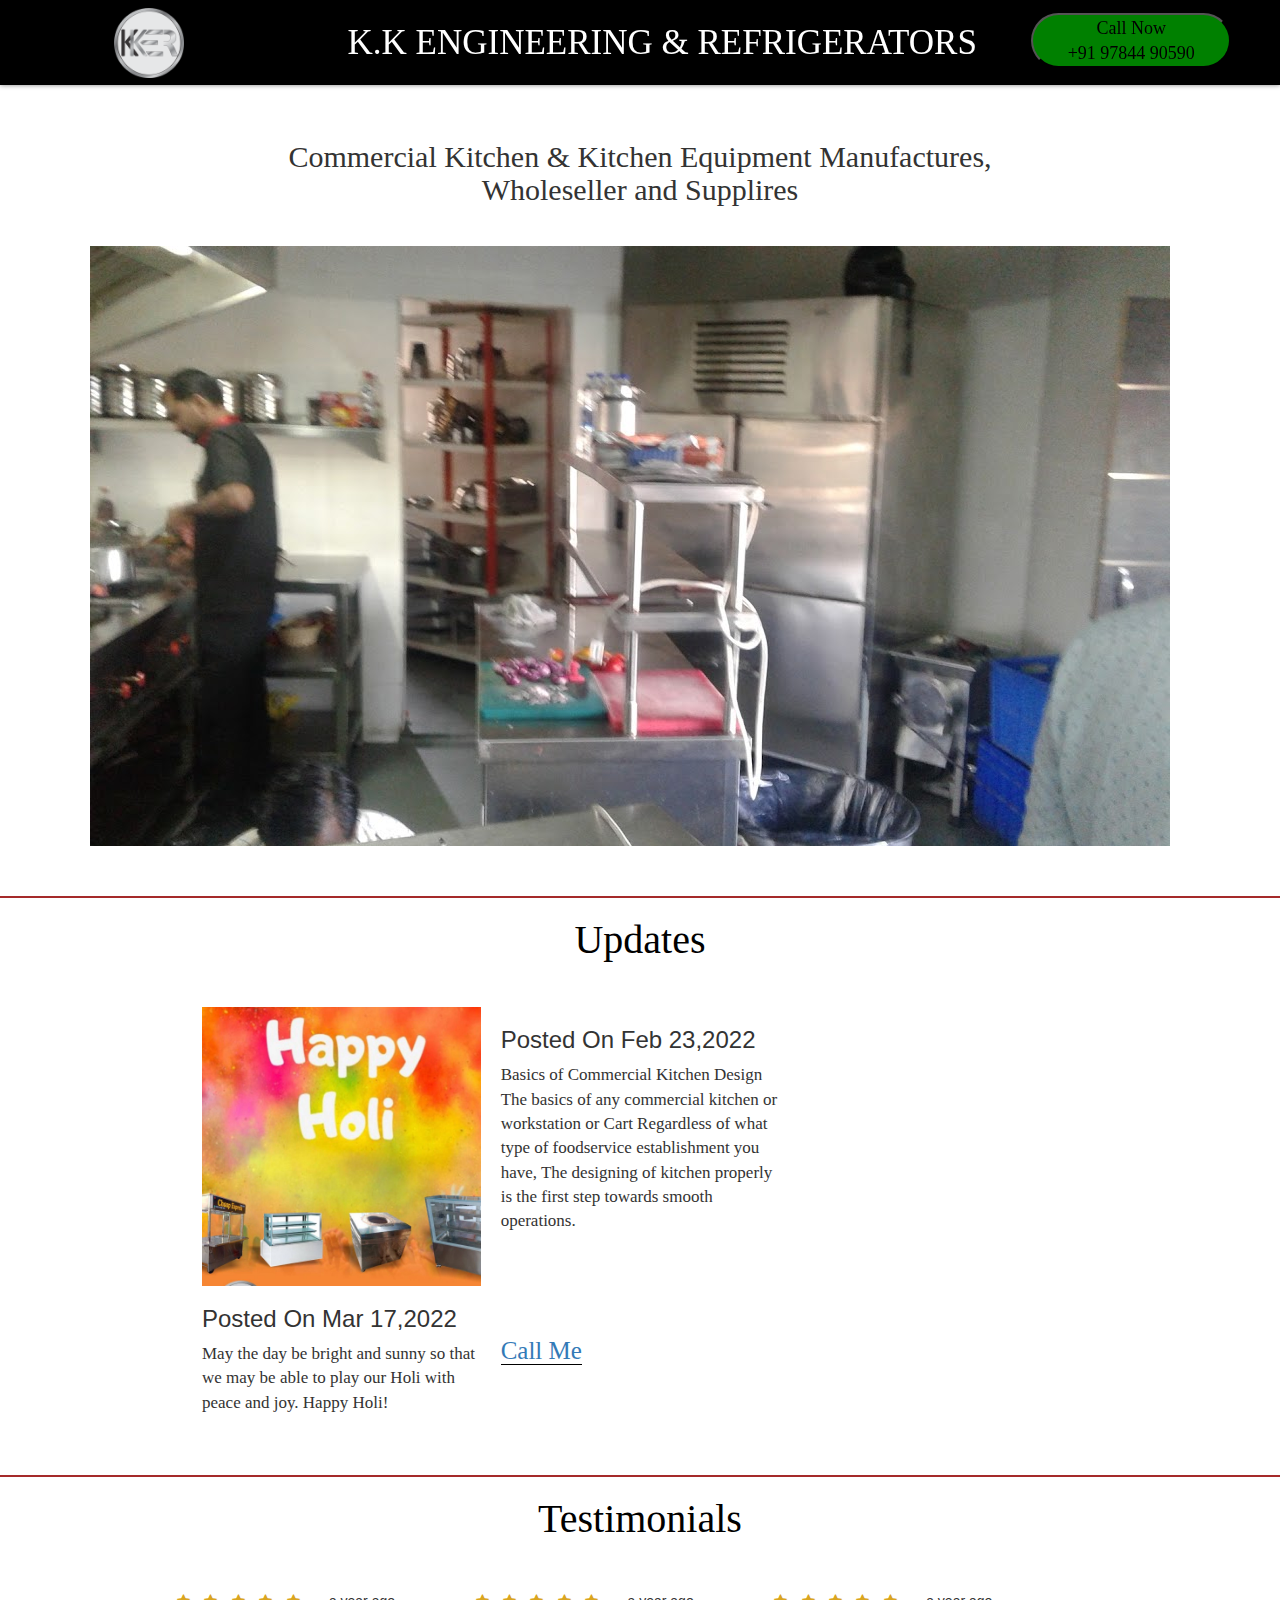
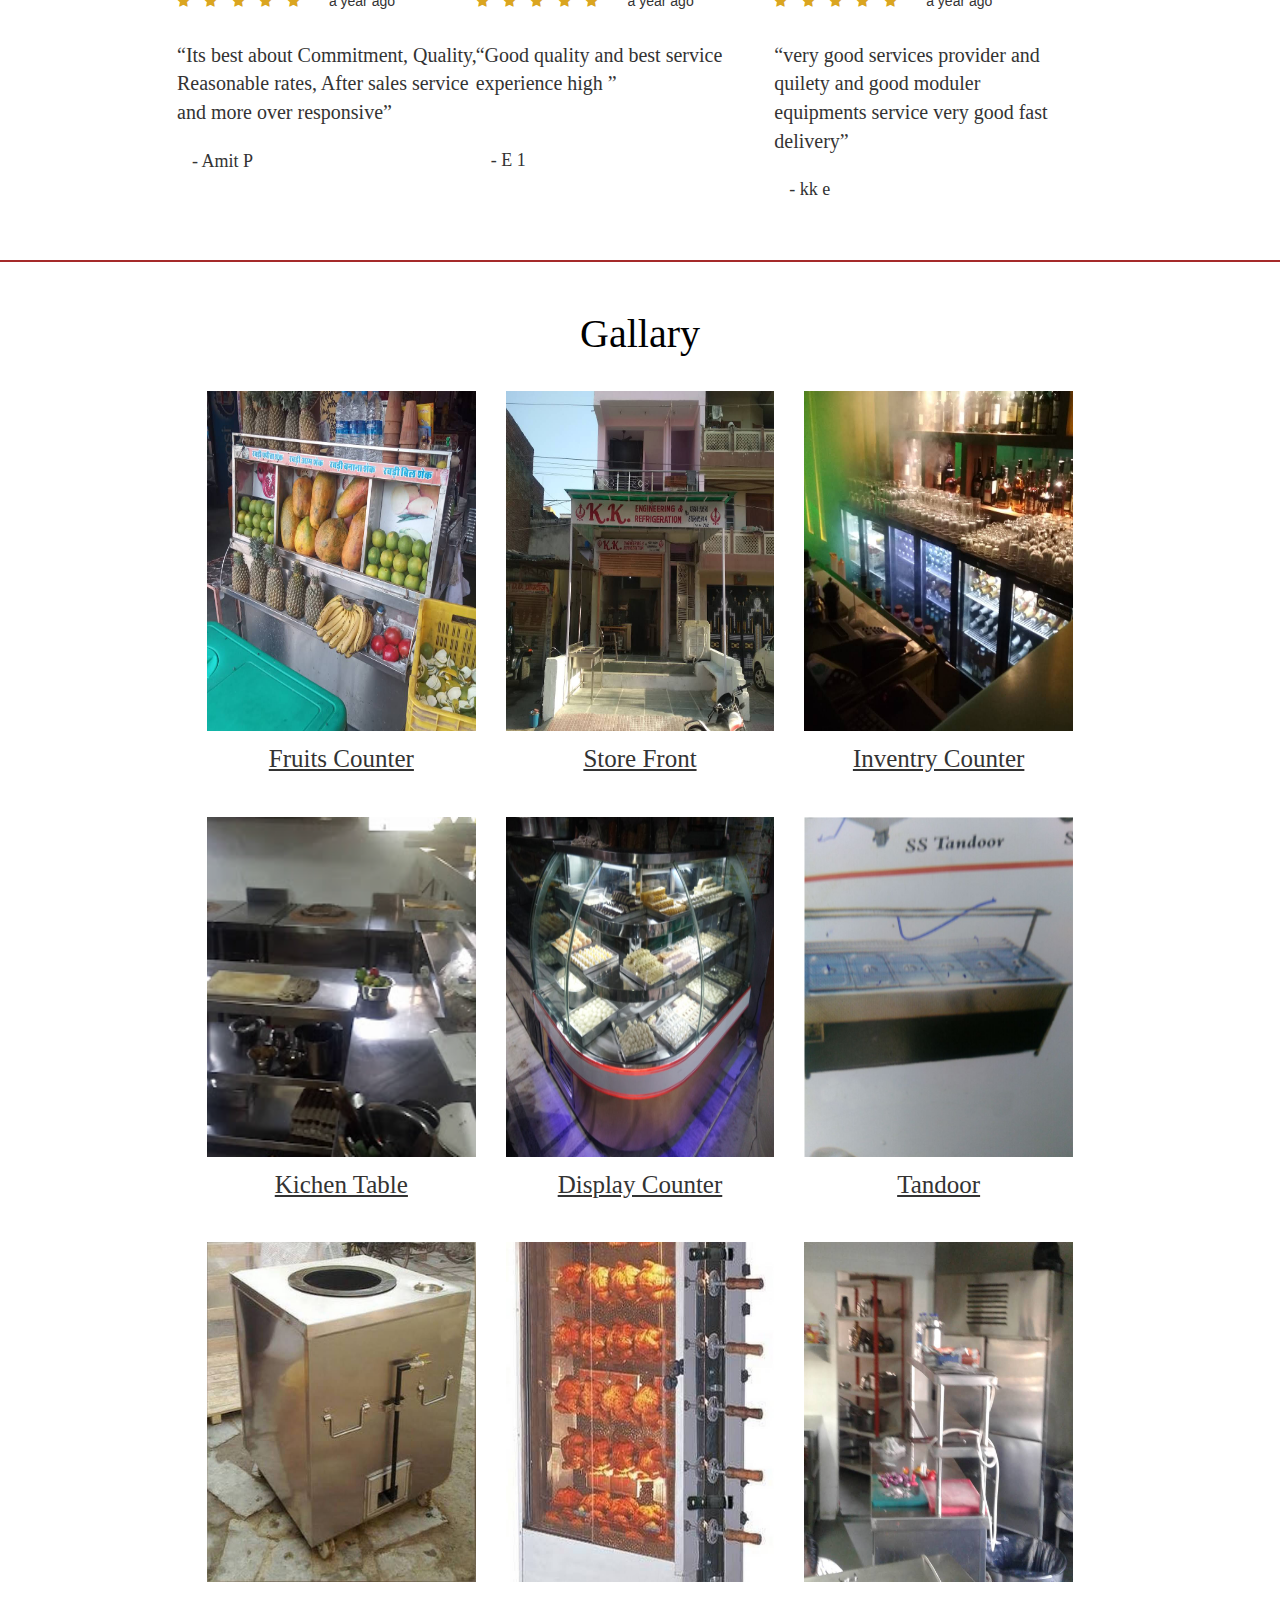
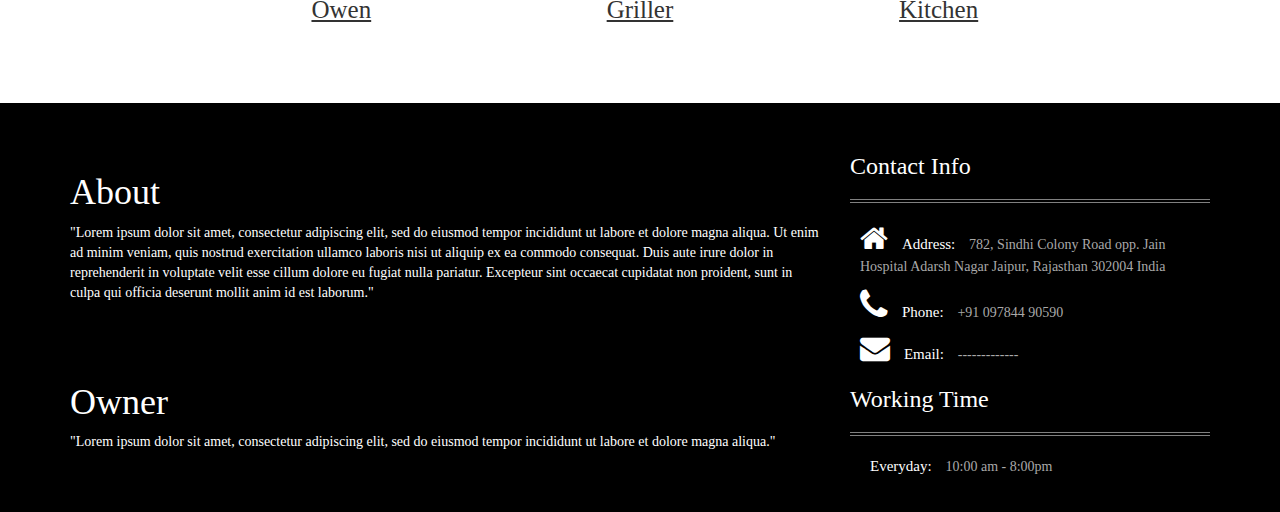
==== commit a2c78351: "Updating" ====
--- a/Index.html
+++ b/Index.html
@@ -225,7 +225,7 @@
                         <div>
                             <img src="./Assets/Food Carier.png" alt="" style="width: 100%; height: 340px;">
                         </div>
-                        <p style="text-align: center; font-family: serif; font-size: 25px; margin-top: 10px;"><ins>Food Carrier</ins></p>
+                        <p style="text-align: center; font-family: serif; font-size: 25px; margin-top: 10px;"><ins>Tandoor</ins></p>
                     </div>
                     <div class="col-sm-4" style="padding: 15px;">
                         <div>
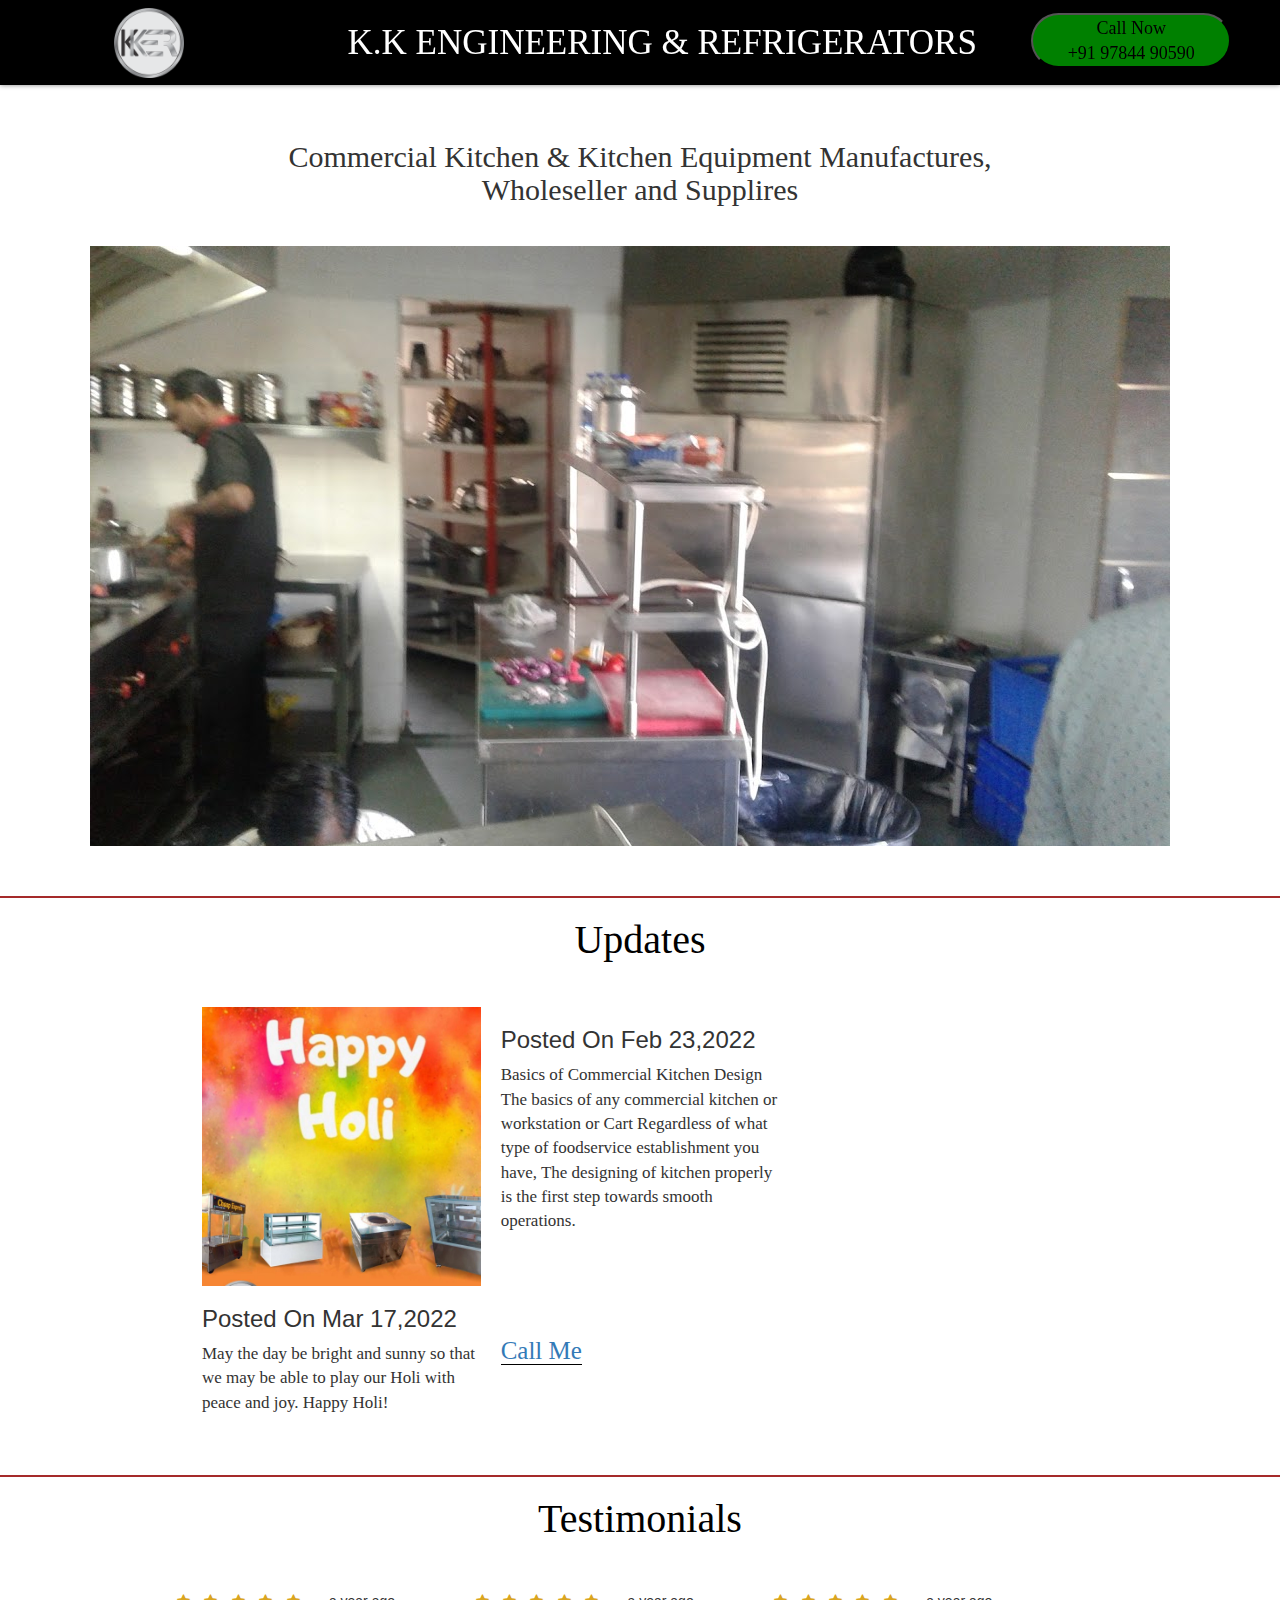
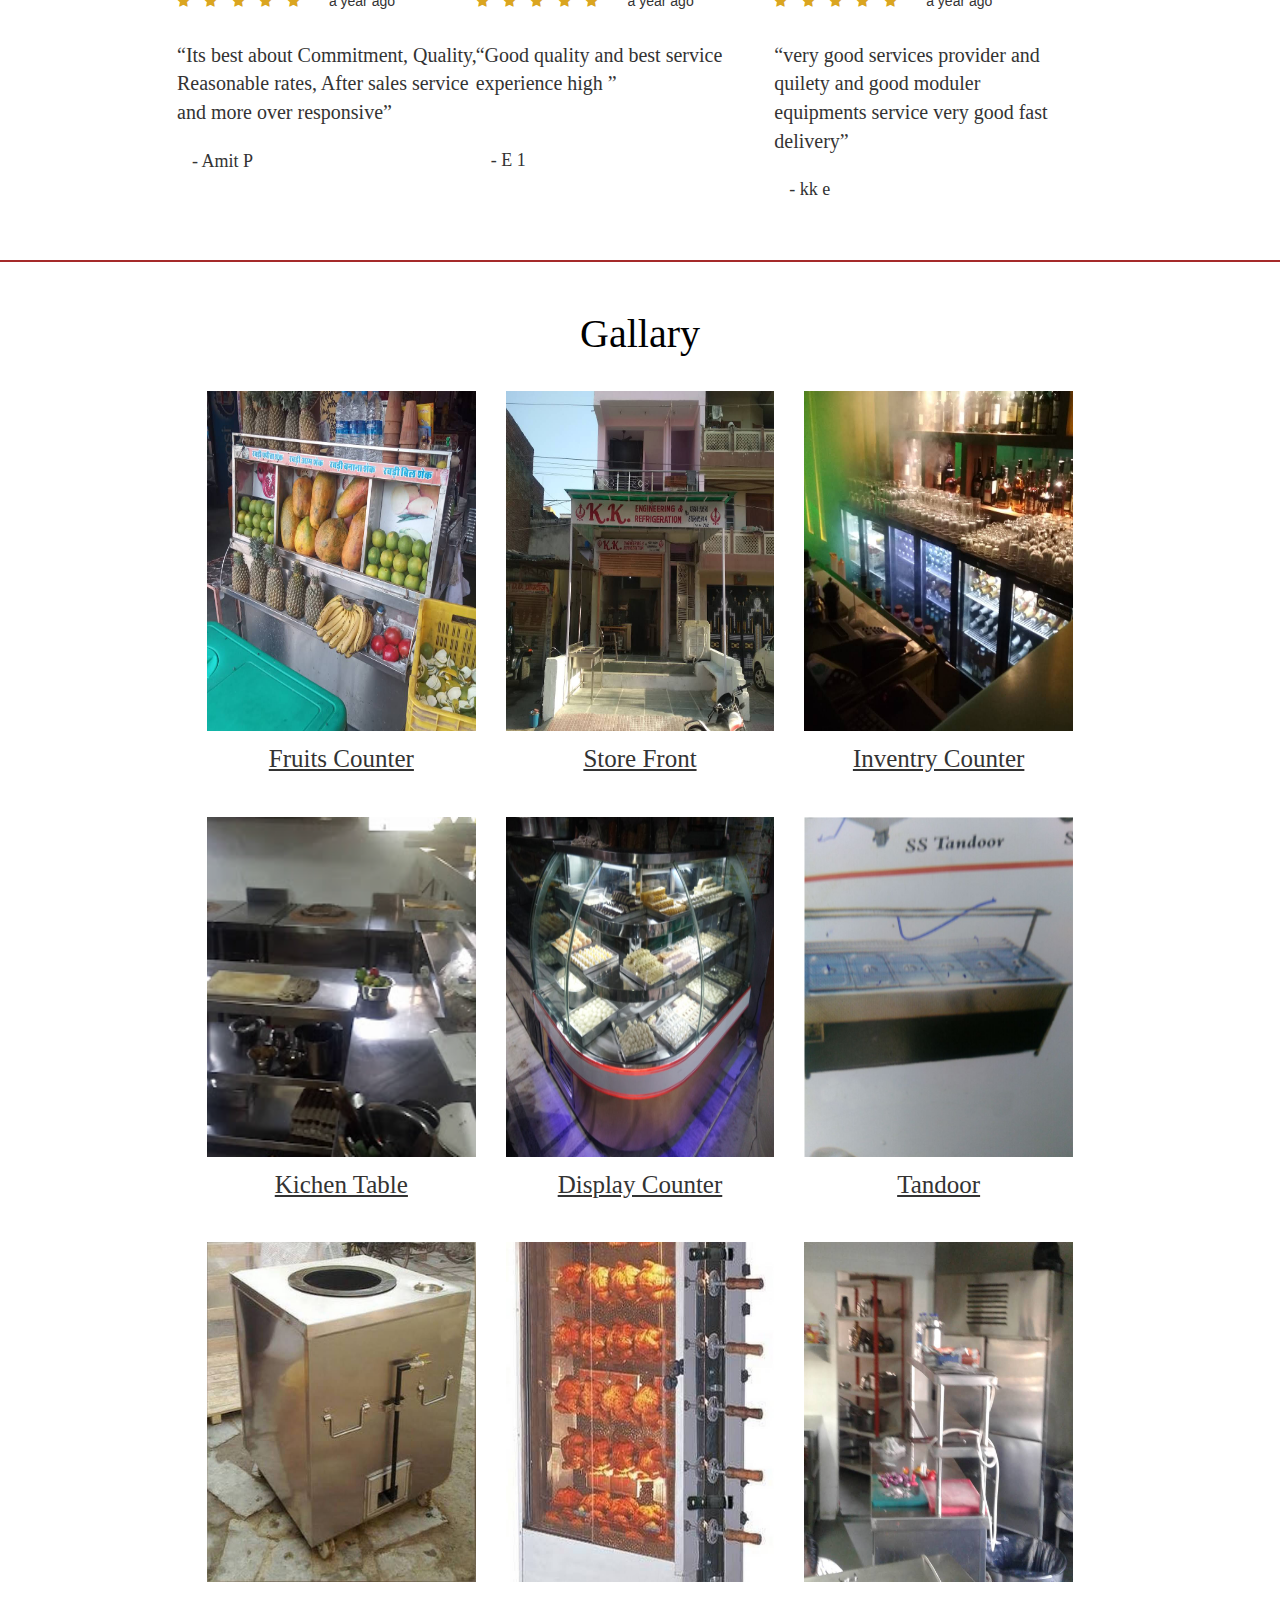
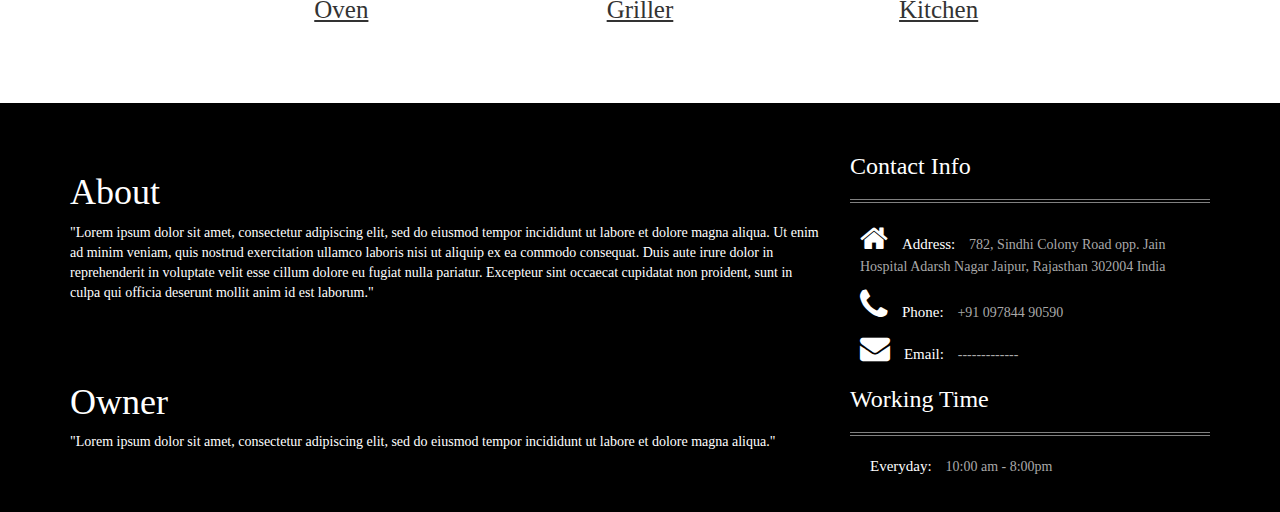
==== commit e5fdef3a: "U" ====
--- a/Index.html
+++ b/Index.html
@@ -231,7 +231,7 @@
                         <div>
                             <img src="./Assets/03.png" alt="" style="width: 100%; height: 340px;">
                         </div>
-                        <p style="text-align: center; font-family: serif; font-size: 25px; margin-top: 10px;"><ins>Owen</ins></p>
+                        <p style="text-align: center; font-family: serif; font-size: 25px; margin-top: 10px;"><ins>Oven</ins></p>
                     </div>
                     <div class="col-sm-4" style="padding: 15px;">
                         <div>
